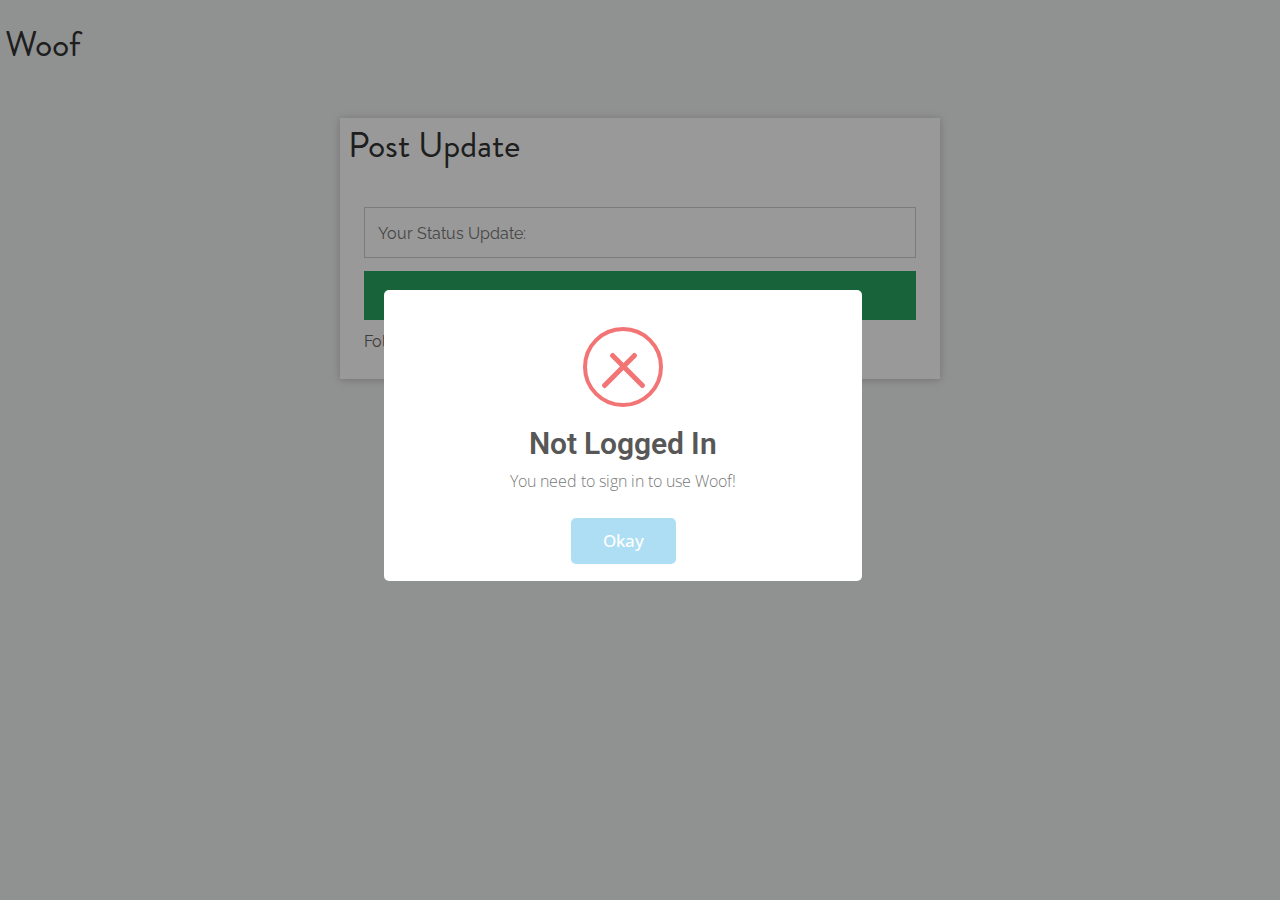
==== index.html @ 2237f7e1 "Init commit" ====
<html>

<head>

    <link href="//maxcdn.bootstrapcdn.com/bootstrap/3.2.0/css/bootstrap.min.css" rel="stylesheet">
    <link href="material/css-compiled/ripples.min.css" rel="stylesheet">
    <link href="material/css-compiled/material-wfont.min.css" rel="stylesheet">
    <link href="material/scripts/login.css" rel="stylesheet">

    <script src="http://ajax.googleapis.com/ajax/libs/jquery/1.11.1/jquery.min.js"></script>
    <script src="lib/sweet-alert.min.js"></script> <link rel="stylesheet" type="text/css" href="lib/sweet-alert.css">
    <style type="text/css">
    
    @font-face {
        font-family: brandonGrotesque;
        src: url('fonts/Brandon_reg.otf');
    }
    
    h1 {
        font-family: brandonGrotesque;
    }
    </style>

    <script type="text/javascript">
    jQuery(document).ready(function($) {
    tab = $('.tabs h3 a');

    tab.on('click', function(event) {
        event.preventDefault();
        tab.removeClass('active');
        $(this).addClass('active');

        tab_content = $(this).attr('href');
        $('div[id$="tab-content"]').removeClass('active');
        $(tab_content).addClass('active');
    });
});
    </script>

    <script type="text/javascript">

    $(window).load(function () {
         swal({title: "Not Logged In", text: "You need to sign in to use Woof!", type: "error", confirmButtonText: "Okay"});
    });

    </script>


</head>
<body>
        <script>
      window.fbAsyncInit = function() {
        FB.init({
          appId      : '766684436726376',
          xfbml      : true,
          version    : 'v2.1'
        });
      };

      (function(d, s, id){
         var js, fjs = d.getElementsByTagName(s)[0];
         if (d.getElementById(id)) {return;}
         js = d.createElement(s); js.id = id;
         js.src = "//connect.facebook.net/en_US/sdk.js";
         fjs.parentNode.insertBefore(js, fjs);
       }(document, 'script', 'facebook-jssdk'));
    </script>



    <!-- Your site -->
    <div class="header">
        <h1>Woof</h1>
        <!-- <a href="javascript:void(0)" class="btn btn-primary" style="float:right">Sign In</a> -->
    </div>

    <div class="form-wrap">
        <h1 style="padding:8px">Post Update</h1>
        <div class="tabs">
        </div><!--.tabs-->

        <div class="tabs-content">
            <div id="signup-tab-content" class="active">
                <form class="signup-form" action="" method="post">
                    <input type="email" class="input" id="user_email" autocomplete="off" placeholder="Your Status Update:">
                    <input type="submit" class="button" value="Post">
                </form><!--.login-form-->
                <div class="help-text">

                </div><!--.help-text-->
            </div><!--.signup-tab-content-->

            <div id="login-tab-content">
                <form class="login-form" action="" method="post">
                    <input type="text" class="input" id="user_login" autocomplete="off" placeholder="Email or Username">
                    <input type="password" class="input" id="user_pass" autocomplete="off" placeholder="Password">
                    <input type="checkbox" class="checkbox" id="remember_me">
                    <label for="remember_me">Remember me</label>

                    <input type="submit" class="button" value="Login">
                </form><!--.login-form-->
                <div class="help-text">
                    <p><a href="#">Forget your password?</a></p>
                </div><!--.help-text-->
            </div><!--.login-tab-content-->
                                                <div
                            class="fb-like"
                             data-share="true"
                            data-width="450"
                            data-show-faces="true">


                </div>
                <a href="https://twitter.com/afallon02" class="twitter-follow-button" data-show-count="false">Follow @afallon02</a>
            <script>!function(d,s,id){var js,fjs=d.getElementsByTagName(s)[0],p=/^http:/.test(d.location)?'http':'https';if(!d.getElementById(id)){js=d.createElement(s);js.id=id;js.src=p+'://platform.twitter.com/widgets.js';fjs.parentNode.insertBefore(js,fjs);}}(document, 'script', 'twitter-wjs');</script>
        </div><!--.tabs-content-->
    </div><!--.form-wrap-->
    


    <!-- Your site ends -->

    <script src="//code.jquery.com/jquery-1.10.2.min.js"></script>
    <script src="//maxcdn.bootstrapcdn.com/bootstrap/3.2.0/js/bootstrap.min.js"></script>

    <script src="material/scripts/ripples.js"></script>
    <script src="material/scripts/material.js"></script>

</body>

</html>
---- material/css-compiled/ripples.min.css ----
.withripple{position:relative}.ripple-wrapper{position:absolute;top:0;left:0;z-index:1;width:100%;height:100%;overflow:hidden;border-radius:2px}.ripple{position:absolute;width:20px;height:20px;margin-left:-10px;margin-top:-10px;border-radius:100%;background-color:rgba(0,0,0,.05);-webkit-transform:scale(1);-ms-transform:scale(1);transform:scale(1);-webkit-transform-origin:50%;-ms-transform-origin:50%;transform-origin:50%;opacity:0;pointer-events:none}.ripple.ripple-on{-webkit-transition:opacity .15s ease-in 0s,-webkit-transform .5s cubic-bezier(0.4,0,.2,1) .1s;transition:opacity .15s ease-in 0s,transform .5s cubic-bezier(0.4,0,.2,1) .1s;opacity:1}.ripple.ripple-out{-webkit-transition:opacity .1s linear 0s!important;transition:opacity .1s linear 0s!important;opacity:0}
---- material/css-compiled/material-wfont.min.css ----
@import url(//fonts.googleapis.com/css?family=Roboto+Condensed:300italic,400italic,700italic,400,700,300|Roboto:400,100,100italic,300,300italic,400italic,500,500italic,700,700italic);@-webkit-keyframes input-highlight{0%{left:20%;width:20%}99%{width:0;left:0;opacity:1}100%{opacity:0}}@keyframes input-highlight{0%{left:20%;width:20%}99%{width:0;left:0;opacity:1}100%{opacity:0}}.shadow-z-1{box-shadow:0 1px 3px rgba(0,0,0,.12),0 1px 2px rgba(0,0,0,.24)}.shadow-z-2{box-shadow:0 3px 6px rgba(0,0,0,.16),0 3px 6px rgba(0,0,0,.23)}.shadow-z-2-hover{box-shadow:0 3px 6px rgba(0,0,0,.2),0 3px 6px rgba(0,0,0,.28)}.shadow-z-3{box-shadow:0 10px 20px rgba(0,0,0,.19),0 6px 6px rgba(0,0,0,.23)}.shadow-z-4{box-shadow:0 14px 28px rgba(0,0,0,.25),0 10px 10px rgba(0,0,0,.22)}.shadow-z-5{box-shadow:0 19px 38px rgba(0,0,0,.3),0 15px 12px rgba(0,0,0,.22)}body{background-color:#EEE}body.inverse{background:#333}body.inverse,body.inverse .form-control{color:rgba(255,255,255,.84)}.h1,.h2,.h3,.h4,.h5,.h6,body,h1,h2,h3,h4,h5,h6{font-family:Roboto,"Helvetica Neue",Helvetica,Arial,sans-serif}.container .well,.container .well .form-control,.container .well:not([class^="well well-material-"]),.container .well:not([class^="well well-material-"]) .form-control,.container-fluid .well,.container-fluid .well .form-control,.container-fluid .well:not([class^="well well-material-"]),.container-fluid .well:not([class^="well well-material-"]) .form-control,body .well,body .well .form-control,body .well:not([class^="well well-material-"]),body .well:not([class^="well well-material-"]) .form-control{color:rgba(0,0,0,.84)}.container .well .floating-label,.container .well:not([class^="well well-material-"]) .floating-label,.container-fluid .well .floating-label,.container-fluid .well:not([class^="well well-material-"]) .floating-label,body .well .floating-label,body .well:not([class^="well well-material-"]) .floating-label{color:#7e7e7e}.container .well .form-control,.container .well:not([class^="well well-material-"]) .form-control,.container-fluid .well .form-control,.container-fluid .well:not([class^="well well-material-"]) .form-control,body .well .form-control,body .well:not([class^="well well-material-"]) .form-control{border-bottom-color:#7e7e7e}.container .well .form-control::-webkit-input-placeholder,.container .well:not([class^="well well-material-"]) .form-control::-webkit-input-placeholder,.container-fluid .well .form-control::-webkit-input-placeholder,.container-fluid .well:not([class^="well well-material-"]) .form-control::-webkit-input-placeholder,body .well .form-control::-webkit-input-placeholder,body .well:not([class^="well well-material-"]) .form-control::-webkit-input-placeholder{color:#7e7e7e}.container .well .form-control::-moz-placeholder,.container .well:not([class^="well well-material-"]) .form-control::-moz-placeholder,.container-fluid .well .form-control::-moz-placeholder,.container-fluid .well:not([class^="well well-material-"]) .form-control::-moz-placeholder,body .well .form-control::-moz-placeholder,body .well:not([class^="well well-material-"]) .form-control::-moz-placeholder{color:#7e7e7e;opacity:1}.container .well .form-control:-ms-input-placeholder,.container .well:not([class^="well well-material-"]) .form-control:-ms-input-placeholder,.container-fluid .well .form-control:-ms-input-placeholder,.container-fluid .well:not([class^="well well-material-"]) .form-control:-ms-input-placeholder,body .well .form-control:-ms-input-placeholder,body .well:not([class^="well well-material-"]) .form-control:-ms-input-placeholder{color:#7e7e7e}.container .well .create,.container .well .option,.container .well:not([class^="well well-material-"]) .create,.container .well:not([class^="well well-material-"]) .option,.container-fluid .well .create,.container-fluid .well .option,.container-fluid .well:not([class^="well well-material-"]) .create,.container-fluid .well:not([class^="well well-material-"]) .option,body .well .create,body .well .option,body .well:not([class^="well well-material-"]) .create,body .well:not([class^="well well-material-"]) .option{color:rgba(0,0,0,.84)}.container [class^="well well-material-"],.container [class^="well well-material-"] .floating-label,.container [class^="well well-material-"] .form-control,.container-fluid [class^="well well-material-"],.container-fluid [class^="well well-material-"] .floating-label,.container-fluid [class^="well well-material-"] .form-control,body [class^="well well-material-"],body [class^="well well-material-"] .floating-label,body [class^="well well-material-"] .form-control{color:rgba(255,255,255,.84)}.container [class^="well well-material-"] .form-control,.container-fluid [class^="well well-material-"] .form-control,body [class^="well well-material-"] .form-control{border-bottom-color:rgba(255,255,255,.84)}.container [class^="well well-material-"] .form-control::-webkit-input-placeholder,.container-fluid [class^="well well-material-"] .form-control::-webkit-input-placeholder,body [class^="well well-material-"] .form-control::-webkit-input-placeholder{color:rgba(255,255,255,.84)}.container [class^="well well-material-"] .form-control::-moz-placeholder,.container-fluid [class^="well well-material-"] .form-control::-moz-placeholder,body [class^="well well-material-"] .form-control::-moz-placeholder{color:rgba(255,255,255,.84);opacity:1}.container [class^="well well-material-"] .form-control:-ms-input-placeholder,.container-fluid [class^="well well-material-"] .form-control:-ms-input-placeholder,body [class^="well well-material-"] .form-control:-ms-input-placeholder{color:rgba(255,255,255,.84)}.container [class^="well well-material-"] .create,.container [class^="well well-material-"] .option,.container-fluid [class^="well well-material-"] .create,.container-fluid [class^="well well-material-"] .option,body [class^="well well-material-"] .create,body [class^="well well-material-"] .option{color:rgba(0,0,0,.84)}.container .jumbotron,.container .well,.container-fluid .jumbotron,.container-fluid .well,body .jumbotron,body .well{padding:19px;margin-bottom:20px;box-shadow:0 3px 6px rgba(0,0,0,.16),0 3px 6px rgba(0,0,0,.23);border-radius:2px;border:0}.container .jumbotron p,.container .well p,.container-fluid .jumbotron p,.container-fluid .well p,body .jumbotron p,body .well p{font-weight:300}.container .jumbotron,.container .jumbotron-default,.container .well,.container .well-default,.container-fluid .jumbotron,.container-fluid .jumbotron-default,.container-fluid .well,.container-fluid .well-default,body .jumbotron,body .jumbotron-default,body .well,body .well-default{background-color:#fff}.container .jumbotron-primary,.container .well-primary,.container-fluid .jumbotron-primary,.container-fluid .well-primary,body .jumbotron-primary,body .well-primary{background-color:#4285f4}.container .jumbotron-success,.container .well-success,.container-fluid .jumbotron-success,.container-fluid .well-success,body .jumbotron-success,body .well-success{background-color:#0f9d58}.container .jumbotron-info,.container .well-info,.container-fluid .jumbotron-info,.container-fluid .well-info,body .jumbotron-info,body .well-info{background-color:#03a9f4}.container .jumbotron-warning,.container .well-warning,.container-fluid .jumbotron-warning,.container-fluid .well-warning,body .jumbotron-warning,body .well-warning{background-color:#ff5722}.container .jumbotron-danger,.container .jumbotron-material-red,.container .well-danger,.container .well-material-red,.container-fluid .jumbotron-danger,.container-fluid .jumbotron-material-red,.container-fluid .well-danger,.container-fluid .well-material-red,body .jumbotron-danger,body .jumbotron-material-red,body .well-danger,body .well-material-red{background-color:#f44336}.container .jumbotron-material-pink,.container .well-material-pink,.container-fluid .jumbotron-material-pink,.container-fluid .well-material-pink,body .jumbotron-material-pink,body .well-material-pink{background-color:#e91e63}.container .jumbotron-material-purple,.container .well-material-purple,.container-fluid .jumbotron-material-purple,.container-fluid .well-material-purple,body .jumbotron-material-purple,body .well-material-purple{background-color:#9c27b0}.container .jumbotron-material-deeppurple,.container .well-material-deeppurple,.container-fluid .jumbotron-material-deeppurple,.container-fluid .well-material-deeppurple,body .jumbotron-material-deeppurple,body .well-material-deeppurple{background-color:#673ab7}.container .jumbotron-material-indigo,.container .well-material-indigo,.container-fluid .jumbotron-material-indigo,.container-fluid .well-material-indigo,body .jumbotron-material-indigo,body .well-material-indigo{background-color:#3f51b5}.container .jumbotron-material-lightblue,.container .well-material-lightblue,.container-fluid .jumbotron-material-lightblue,.container-fluid .well-material-lightblue,body .jumbotron-material-lightblue,body .well-material-lightblue{background-color:#03a9f4}.container .jumbotron-material-cyan,.container .well-material-cyan,.container-fluid .jumbotron-material-cyan,.container-fluid .well-material-cyan,body .jumbotron-material-cyan,body .well-material-cyan{background-color:#00bcd4}.container .jumbotron-material-teal,.container .well-material-teal,.container-fluid .jumbotron-material-teal,.container-fluid .well-material-teal,body .jumbotron-material-teal,body .well-material-teal{background-color:#009688}.container .jumbotron-material-lightgreen,.container .well-material-lightgreen,.container-fluid .jumbotron-material-lightgreen,.container-fluid .well-material-lightgreen,body .jumbotron-material-lightgreen,body .well-material-lightgreen{background-color:#8bc34a}.container .jumbotron-material-lime,.container .well-material-lime,.container-fluid .jumbotron-material-lime,.container-fluid .well-material-lime,body .jumbotron-material-lime,body .well-material-lime{background-color:#cddc39}.container .jumbotron-material-lightyellow,.container .well-material-lightyellow,.container-fluid .jumbotron-material-lightyellow,.container-fluid .well-material-lightyellow,body .jumbotron-material-lightyellow,body .well-material-lightyellow{background-color:#ffeb3b}.container .jumbotron-material-orange,.container .well-material-orange,.container-fluid .jumbotron-material-orange,.container-fluid .well-material-orange,body .jumbotron-material-orange,body .well-material-orange{background-color:#ff9800}.container .jumbotron-material-deeporange,.container .well-material-deeporange,.container-fluid .jumbotron-material-deeporange,.container-fluid .well-material-deeporange,body .jumbotron-material-deeporange,body .well-material-deeporange{background-color:#ff5722}.container .jumbotron-material-grey,.container .well-material-grey,.container-fluid .jumbotron-material-grey,.container-fluid .well-material-grey,body .jumbotron-material-grey,body .well-material-grey{background-color:#9e9e9e}.container .jumbotron-material-bluegrey,.container .well-material-bluegrey,.container-fluid .jumbotron-material-bluegrey,.container-fluid .well-material-bluegrey,body .jumbotron-material-bluegrey,body .well-material-bluegrey{background-color:#607d8b}.container .jumbotron-material-brown,.container .well-material-brown,.container-fluid .jumbotron-material-brown,.container-fluid .well-material-brown,body .jumbotron-material-brown,body .well-material-brown{background-color:#795548}.container .jumbotron-material-lightgrey,.container .well-material-lightgrey,.container-fluid .jumbotron-material-lightgrey,.container-fluid .well-material-lightgrey,body .jumbotron-material-lightgrey,body .well-material-lightgrey{background-color:#ececec}.btn{position:relative;padding:8px 30px;border:0;margin:10px 1px;cursor:pointer;border-radius:4px;text-transform:uppercase;text-decoration:none;color:rgba(255,255,255,.84);-webkit-transition:box-shadow .28s cubic-bezier(0.4,0,.2,1);transition:box-shadow .28s cubic-bezier(0.4,0,.2,1);outline:0!important}.btn:hover{color:rgba(255,255,255,.84)}.btn:hover:not(.btn-link){box-shadow:0 3px 6px rgba(0,0,0,.2),0 3px 6px rgba(0,0,0,.28)}.btn:active:not(.btn-link){box-shadow:0 10px 20px rgba(0,0,0,.19),0 6px 6px rgba(0,0,0,.23)}.btn-default:not(.btn-link),.btn:not(.btn-link){background-color:transparent}.btn-primary:not(.btn-link){background-color:#4285f4}.btn-success:not(.btn-link){background-color:#0f9d58}.btn-info:not(.btn-link){background-color:#03a9f4}.btn-warning:not(.btn-link){background-color:#ff5722}.btn-danger:not(.btn-link),.btn-material-red:not(.btn-link){background-color:#f44336}.btn-material-pink:not(.btn-link){background-color:#e91e63}.btn-material-purple:not(.btn-link){background-color:#9c27b0}.btn-material-deeppurple:not(.btn-link){background-color:#673ab7}.btn-material-indigo:not(.btn-link){background-color:#3f51b5}.btn-material-lightblue:not(.btn-link){background-color:#03a9f4}.btn-material-cyan:not(.btn-link){background-color:#00bcd4}.btn-material-teal:not(.btn-link){background-color:#009688}.btn-material-lightgreen:not(.btn-link){background-color:#8bc34a}.btn-material-lime:not(.btn-link){background-color:#cddc39}.btn-material-lightyellow:not(.btn-link){background-color:#ffeb3b}.btn-material-orange:not(.btn-link){background-color:#ff9800}.btn-material-deeporange:not(.btn-link){background-color:#ff5722}.btn-material-grey:not(.btn-link){background-color:#9e9e9e}.btn-material-bluegrey:not(.btn-link){background-color:#607d8b}.btn-material-brown:not(.btn-link){background-color:#795548}.btn-material-lightgrey:not(.btn-link){background-color:#ececec}.btn-default,.btn-default:hover,.btn-link,.btn-link:hover,.btn:not([class^="btn btn-"]),.btn:not([class^="btn btn-"]):hover{color:rgba(0,0,0,.84)}.btn-default:hover,.btn:not([class^="btn btn-"]):hover{background-color:rgba(255,255,255,.5)}.btn-raised{box-shadow:0 3px 6px rgba(0,0,0,.16),0 3px 6px rgba(0,0,0,.23);-webkit-transition:box-shadow .28s cubic-bezier(0.4,0,.2,1);transition:box-shadow .28s cubic-bezier(0.4,0,.2,1)}.btn-raised:active:not(.btn-link){box-shadow:0 10px 20px rgba(0,0,0,.19),0 6px 6px rgba(0,0,0,.23)}.open>.dropdown-toggle.btn,.open>.dropdown-toggle.btn-default{background-color:transparent}.open>.dropdown-toggle.btn-primary{background-color:#4285f4}.open>.dropdown-toggle.btn-success{background-color:#0f9d58}.open>.dropdown-toggle.btn-info{background-color:#03a9f4}.open>.dropdown-toggle.btn-warning{background-color:#ff5722}.open>.dropdown-toggle.btn-danger,.open>.dropdown-toggle.btn-material-red{background-color:#f44336}.open>.dropdown-toggle.btn-material-pink{background-color:#e91e63}.open>.dropdown-toggle.btn-material-purple{background-color:#9c27b0}.open>.dropdown-toggle.btn-material-deeppurple{background-color:#673ab7}.open>.dropdown-toggle.btn-material-indigo{background-color:#3f51b5}.open>.dropdown-toggle.btn-material-lightblue{background-color:#03a9f4}.open>.dropdown-toggle.btn-material-cyan{background-color:#00bcd4}.open>.dropdown-toggle.btn-material-teal{background-color:#009688}.open>.dropdown-toggle.btn-material-lightgreen{background-color:#8bc34a}.open>.dropdown-toggle.btn-material-lime{background-color:#cddc39}.open>.dropdown-toggle.btn-material-lightyellow{background-color:#ffeb3b}.open>.dropdown-toggle.btn-material-orange{background-color:#ff9800}.open>.dropdown-toggle.btn-material-deeporange{background-color:#ff5722}.open>.dropdown-toggle.btn-material-grey{background-color:#9e9e9e}.open>.dropdown-toggle.btn-material-bluegrey{background-color:#607d8b}.open>.dropdown-toggle.btn-material-brown{background-color:#795548}.open>.dropdown-toggle.btn-material-lightgrey{background-color:#ececec}.btn-flat{box-shadow:none!important}.btn-flat.btn-default:hover{background:0 0}.btn-group,.btn-group-vertical{position:relative;border-radius:4px;margin:10px 1px;box-shadow:0 3px 6px rgba(0,0,0,.16),0 3px 6px rgba(0,0,0,.23);-webkit-transition:box-shadow .28s cubic-bezier(0.4,0,.2,1);transition:box-shadow .28s cubic-bezier(0.4,0,.2,1)}.btn-group-vertical:active:not(.btn-link),.btn-group:active:not(.btn-link){box-shadow:0 10px 20px rgba(0,0,0,.19),0 6px 6px rgba(0,0,0,.23)}.btn-group-vertical.open .dropdown-toggle,.btn-group.open .dropdown-toggle{box-shadow:none}.btn-group-vertical.btn-group-raised,.btn-group.btn-group-raised{box-shadow:0 3px 6px rgba(0,0,0,.16),0 3px 6px rgba(0,0,0,.23);-webkit-transition:box-shadow .28s cubic-bezier(0.4,0,.2,1);transition:box-shadow .28s cubic-bezier(0.4,0,.2,1)}.btn-group-vertical.btn-group-raised:active:not(.btn-link),.btn-group.btn-group-raised:active:not(.btn-link){box-shadow:0 10px 20px rgba(0,0,0,.19),0 6px 6px rgba(0,0,0,.23)}.btn-group .btn,.btn-group .btn-group,.btn-group .btn:active,.btn-group-vertical .btn,.btn-group-vertical .btn-group,.btn-group-vertical .btn:active{box-shadow:none!important;margin:0}.btn-group .btn:active .caret,.btn-group-vertical .btn:active .caret{margin-left:-1px}.btn-group-flat{box-shadow:none!important}.btn-fab{margin:0;padding:15px;font-size:26px;width:56px;height:56px}.btn-fab,.btn-fab-default,.btn-fab:hover,.btn-fab:hover-default{background-color:transparent}.btn-fab-primary,.btn-fab:hover-primary{background-color:#4285f4}.btn-fab-success,.btn-fab:hover-success{background-color:#0f9d58}.btn-fab-info,.btn-fab:hover-info{background-color:#03a9f4}.btn-fab-warning,.btn-fab:hover-warning{background-color:#ff5722}.btn-fab-danger,.btn-fab-material-red,.btn-fab:hover-danger,.btn-fab:hover-material-red{background-color:#f44336}.btn-fab-material-pink,.btn-fab:hover-material-pink{background-color:#e91e63}.btn-fab-material-purple,.btn-fab:hover-material-purple{background-color:#9c27b0}.btn-fab-material-deeppurple,.btn-fab:hover-material-deeppurple{background-color:#673ab7}.btn-fab-material-indigo,.btn-fab:hover-material-indigo{background-color:#3f51b5}.btn-fab-material-lightblue,.btn-fab:hover-material-lightblue{background-color:#03a9f4}.btn-fab-material-cyan,.btn-fab:hover-material-cyan{background-color:#00bcd4}.btn-fab-material-teal,.btn-fab:hover-material-teal{background-color:#009688}.btn-fab-material-lightgreen,.btn-fab:hover-material-lightgreen{background-color:#8bc34a}.btn-fab-material-lime,.btn-fab:hover-material-lime{background-color:#cddc39}.btn-fab-material-lightyellow,.btn-fab:hover-material-lightyellow{background-color:#ffeb3b}.btn-fab-material-orange,.btn-fab:hover-material-orange{background-color:#ff9800}.btn-fab-material-deeporange,.btn-fab:hover-material-deeporange{background-color:#ff5722}.btn-fab-material-grey,.btn-fab:hover-material-grey{background-color:#9e9e9e}.btn-fab-material-bluegrey,.btn-fab:hover-material-bluegrey{background-color:#607d8b}.btn-fab-material-brown,.btn-fab:hover-material-brown{background-color:#795548}.btn-fab-material-lightgrey,.btn-fab:hover-material-lightgrey{background-color:#ececec}.btn-fab,.btn-fab .ripple-wrapper{border-radius:100%}.btn-fab.btn-mini{width:40px;height:40px;padding:13px;font-size:15px}.form-horizontal .checkbox{padding-top:15px}.checkbox{-webkit-transform:rotate(0deg);-ms-transform:rotate(0deg);transform:rotate(0deg)}.checkbox label{cursor:pointer;padding-left:45px;position:relative}.checkbox label span{display:block;position:absolute;left:0;-webkit-transition-duration:.2s;transition-duration:.2s}.checkbox label .check:after{display:block;position:absolute;content:"";background-color:rgba(0,0,0,.84);left:-5px;top:-15px;height:50px;width:50px;border-radius:100%;z-index:1;opacity:0;margin:0}.checkbox label .check:before{display:block;content:"";border:2px solid rgba(0,0,0,.84);height:20px;width:20px;-webkit-transition-delay:.2s;transition-delay:.2s}.checkbox .check,.checkbox-default .check{color:#0f9d58}.checkbox-primary .check{color:#4285f4}.checkbox-success .check{color:#0f9d58}.checkbox-info .check{color:#03a9f4}.checkbox-warning .check{color:#ff5722}.checkbox-danger .check,.checkbox-material-red .check{color:#f44336}.checkbox-material-pink .check{color:#e91e63}.checkbox-material-purple .check{color:#9c27b0}.checkbox-material-deeppurple .check{color:#673ab7}.checkbox-material-indigo .check{color:#3f51b5}.checkbox-material-lightblue .check{color:#03a9f4}.checkbox-material-cyan .check{color:#00bcd4}.checkbox-material-teal .check{color:#009688}.checkbox-material-lightgreen .check{color:#8bc34a}.checkbox-material-lime .check{color:#cddc39}.checkbox-material-lightyellow .check{color:#ffeb3b}.checkbox-material-orange .check{color:#ff9800}.checkbox-material-deeporange .check{color:#ff5722}.checkbox-material-grey .check{color:#9e9e9e}.checkbox-material-bluegrey .check{color:#607d8b}.checkbox-material-brown .check{color:#795548}.checkbox-material-lightgrey .check{color:#ececec}.checkbox input[type=checkbox]{opacity:0}.checkbox input[type=checkbox]~.check:before{position:absolute;top:2px;left:11px;width:18px;height:18px;border:2px solid;border-color:#5a5a5a;-webkit-animation:uncheck 300ms ease-out forwards;animation:uncheck 300ms ease-out forwards}.checkbox input[type=checkbox]:focus~.check:after{opacity:.2}.checkbox input[type=checkbox]:checked~.check:before{-webkit-animation:check 300ms ease-out forwards;animation:check 300ms ease-out forwards}.checkbox input[type=checkbox]:not(:checked)~.check:after{-webkit-animation:rippleOff 500ms linear forwards;animation:rippleOff 500ms linear forwards}.checkbox input[type=checkbox]:checked~.check:after{-webkit-animation:rippleOn 500ms linear forwards;animation:rippleOn 500ms linear forwards}.checkbox:not(:hover) input[type=checkbox]~.check:after,.checkbox:not(:hover) input[type=checkbox]~.check:before{-webkit-animation-duration:1ms;animation-duration:1ms}.checkbox input[type=checkbox][disabled]:not(:checked)~.check:before{opacity:.5}.checkbox input[type=checkbox][disabled]~.check:after{background-color:rgba(0,0,0,.84);-webkit-transform:rotate(-45deg);-ms-transform:rotate(-45deg);transform:rotate(-45deg)}.checkbox input[type=checkbox]:checked~.check:after,.checkbox-default input[type=checkbox]:checked~.check:after{background-color:#0f9d58}.checkbox-primary input[type=checkbox]:checked~.check:after{background-color:#4285f4}.checkbox-success input[type=checkbox]:checked~.check:after{background-color:#0f9d58}.checkbox-info input[type=checkbox]:checked~.check:after{background-color:#03a9f4}.checkbox-warning input[type=checkbox]:checked~.check:after{background-color:#ff5722}.checkbox-danger input[type=checkbox]:checked~.check:after,.checkbox-material-red input[type=checkbox]:checked~.check:after{background-color:#f44336}.checkbox-material-pink input[type=checkbox]:checked~.check:after{background-color:#e91e63}.checkbox-material-purple input[type=checkbox]:checked~.check:after{background-color:#9c27b0}.checkbox-material-deeppurple input[type=checkbox]:checked~.check:after{background-color:#673ab7}.checkbox-material-indigo input[type=checkbox]:checked~.check:after{background-color:#3f51b5}.checkbox-material-lightblue input[type=checkbox]:checked~.check:after{background-color:#03a9f4}.checkbox-material-cyan input[type=checkbox]:checked~.check:after{background-color:#00bcd4}.checkbox-material-teal input[type=checkbox]:checked~.check:after{background-color:#009688}.checkbox-material-lightgreen input[type=checkbox]:checked~.check:after{background-color:#8bc34a}.checkbox-material-lime input[type=checkbox]:checked~.check:after{background-color:#cddc39}.checkbox-material-lightyellow input[type=checkbox]:checked~.check:after{background-color:#ffeb3b}.checkbox-material-orange input[type=checkbox]:checked~.check:after{background-color:#ff9800}.checkbox-material-deeporange input[type=checkbox]:checked~.check:after{background-color:#ff5722}.checkbox-material-grey input[type=checkbox]:checked~.check:after{background-color:#9e9e9e}.checkbox-material-bluegrey input[type=checkbox]:checked~.check:after{background-color:#607d8b}.checkbox-material-brown input[type=checkbox]:checked~.check:after{background-color:#795548}.checkbox-material-lightgrey input[type=checkbox]:checked~.check:after{background-color:#ececec}@-webkit-keyframes uncheck{0%{top:-3px;left:17px;width:10px;height:21px;border-color:transparent #0f9d58 #0f9d58 transparent;-webkit-transform:rotate(45deg);transform:rotate(45deg)}50%{top:14px;left:17px;width:4px;height:4px;-webkit-transform:rotate(45deg);transform:rotate(45deg);border-color:transparent #0f9d58 #0f9d58 transparent}51%{border-color:#5a5a5a}100%{top:1px;left:12px;width:18px;height:18px;-webkit-transform:rotate(0deg);transform:rotate(0deg);border-color:#5a5a5a}}@keyframes uncheck{0%{top:-3px;left:17px;width:10px;height:21px;border-color:transparent #0f9d58 #0f9d58 transparent;-webkit-transform:rotate(45deg);transform:rotate(45deg)}50%{top:14px;left:17px;width:4px;height:4px;-webkit-transform:rotate(45deg);transform:rotate(45deg);border-color:transparent #0f9d58 #0f9d58 transparent}51%{border-color:#5a5a5a}100%{top:1px;left:12px;width:18px;height:18px;-webkit-transform:rotate(0deg);transform:rotate(0deg);border-color:#5a5a5a}}@-webkit-keyframes check{100%{top:-3px;left:17px;width:10px;height:21px;-webkit-transform:rotate(45deg);transform:rotate(45deg);border-color:transparent #0f9d58 #0f9d58 transparent}51%{border-left:transparent;border-top-color:transparent}50%{top:14px;left:17px;width:4px;height:4px;-webkit-transform:rotate(45deg);transform:rotate(45deg);border-color:#5a5a5a}0%{top:1px;left:12px;width:18px;height:18px;-webkit-transform:rotate(0deg);transform:rotate(0deg);border-color:#5a5a5a}}@keyframes check{100%{top:-3px;left:17px;width:10px;height:21px;-webkit-transform:rotate(45deg);transform:rotate(45deg);border-color:transparent #0f9d58 #0f9d58 transparent}51%{border-left:transparent;border-top-color:transparent}50%{top:14px;left:17px;width:4px;height:4px;-webkit-transform:rotate(45deg);transform:rotate(45deg);border-color:#5a5a5a}0%{top:1px;left:12px;width:18px;height:18px;-webkit-transform:rotate(0deg);transform:rotate(0deg);border-color:#5a5a5a}}@-webkit-keyframes rippleOn{0%{opacity:0}50%{opacity:.2}100%{opacity:0}}@keyframes rippleOn{0%{opacity:0}50%{opacity:.2}100%{opacity:0}}@-webkit-keyframes rippleOff{0%{opacity:0}50%{opacity:.2}100%{opacity:0}}@keyframes rippleOff{0%{opacity:0}50%{opacity:.2}100%{opacity:0}}.form-horizontal .radio{margin-bottom:10px}.radio label{cursor:pointer;padding-left:45px;position:relative}.radio label span{display:block;position:absolute;left:10px;top:2px;-webkit-transition-duration:.2s;transition-duration:.2s}.radio label .circle{border:2px solid rgba(0,0,0,.84);height:15px;width:15px;border-radius:100%}.radio label .check{height:15px;width:15px;border-radius:100%;background-color:rgba(0,0,0,.84);-webkit-transform:scale(0);-ms-transform:scale(0);transform:scale(0)}.radio label .check:after{display:block;position:absolute;content:"";background-color:rgba(0,0,0,.84);left:-18px;top:-18px;height:50px;width:50px;border-radius:100%;z-index:1;opacity:0;margin:0;-webkit-transform:scale(1.5);-ms-transform:scale(1.5);transform:scale(1.5)}.radio label input[type=radio]:not(:checked)~.check:after{-webkit-animation:rippleOff 500ms;animation:rippleOff 500ms}.radio label input[type=radio]:checked~.check:after{-webkit-animation:rippleOn 500ms;animation:rippleOn 500ms}.radio input[type=radio]:checked~.check,.radio-default input[type=radio]:checked~.check{background-color:rgba(0,0,0,.84)}.radio-primary input[type=radio]:checked~.check{background-color:#4285f4}.radio-success input[type=radio]:checked~.check{background-color:#0f9d58}.radio-info input[type=radio]:checked~.check{background-color:#03a9f4}.radio-warning input[type=radio]:checked~.check{background-color:#ff5722}.radio-danger input[type=radio]:checked~.check,.radio-material-red input[type=radio]:checked~.check{background-color:#f44336}.radio-material-pink input[type=radio]:checked~.check{background-color:#e91e63}.radio-material-purple input[type=radio]:checked~.check{background-color:#9c27b0}.radio-material-deeppurple input[type=radio]:checked~.check{background-color:#673ab7}.radio-material-indigo input[type=radio]:checked~.check{background-color:#3f51b5}.radio-material-lightblue input[type=radio]:checked~.check{background-color:#03a9f4}.radio-material-cyan input[type=radio]:checked~.check{background-color:#00bcd4}.radio-material-teal input[type=radio]:checked~.check{background-color:#009688}.radio-material-lightgreen input[type=radio]:checked~.check{background-color:#8bc34a}.radio-material-lime input[type=radio]:checked~.check{background-color:#cddc39}.radio-material-lightyellow input[type=radio]:checked~.check{background-color:#ffeb3b}.radio-material-orange input[type=radio]:checked~.check{background-color:#ff9800}.radio-material-deeporange input[type=radio]:checked~.check{background-color:#ff5722}.radio-material-grey input[type=radio]:checked~.check{background-color:#9e9e9e}.radio-material-bluegrey input[type=radio]:checked~.check{background-color:#607d8b}.radio-material-brown input[type=radio]:checked~.check{background-color:#795548}.radio-material-lightgrey input[type=radio]:checked~.check{background-color:#ececec}.radio input[type=radio]:checked~.circle,.radio-default input[type=radio]:checked~.circle{border-color:rgba(0,0,0,.84)}.radio-primary input[type=radio]:checked~.circle{border-color:#4285f4}.radio-success input[type=radio]:checked~.circle{border-color:#0f9d58}.radio-info input[type=radio]:checked~.circle{border-color:#03a9f4}.radio-warning input[type=radio]:checked~.circle{border-color:#ff5722}.radio-danger input[type=radio]:checked~.circle,.radio-material-red input[type=radio]:checked~.circle{border-color:#f44336}.radio-material-pink input[type=radio]:checked~.circle{border-color:#e91e63}.radio-material-purple input[type=radio]:checked~.circle{border-color:#9c27b0}.radio-material-deeppurple input[type=radio]:checked~.circle{border-color:#673ab7}.radio-material-indigo input[type=radio]:checked~.circle{border-color:#3f51b5}.radio-material-lightblue input[type=radio]:checked~.circle{border-color:#03a9f4}.radio-material-cyan input[type=radio]:checked~.circle{border-color:#00bcd4}.radio-material-teal input[type=radio]:checked~.circle{border-color:#009688}.radio-material-lightgreen input[type=radio]:checked~.circle{border-color:#8bc34a}.radio-material-lime input[type=radio]:checked~.circle{border-color:#cddc39}.radio-material-lightyellow input[type=radio]:checked~.circle{border-color:#ffeb3b}.radio-material-orange input[type=radio]:checked~.circle{border-color:#ff9800}.radio-material-deeporange input[type=radio]:checked~.circle{border-color:#ff5722}.radio-material-grey input[type=radio]:checked~.circle{border-color:#9e9e9e}.radio-material-bluegrey input[type=radio]:checked~.circle{border-color:#607d8b}.radio-material-brown input[type=radio]:checked~.circle{border-color:#795548}.radio-material-lightgrey input[type=radio]:checked~.circle{border-color:#ececec}.radio input[type=radio][disabled]~.check,.radio input[type=radio][disabled]~.circle{opacity:.5}.radio input[type=radio]{display:none}.radio input[type=radio]:checked~.check{-webkit-transform:scale(0.55);-ms-transform:scale(0.55);transform:scale(0.55)}.radio input[type=radio][disabled]~.circle{border-color:rgba(0,0,0,.84)}.radio input[type=radio][disabled]~.check{background-color:rgba(0,0,0,.84)}@keyframes rippleOn{0%{opacity:0}50%{opacity:.2}100%{opacity:0}}@keyframes rippleOff{0%{opacity:0}50%{opacity:.2}100%{opacity:0}}.form-control,.form-control-wrapper .form-control,.form-control-wrapper .form-control.focus,.form-control-wrapper .form-control:focus,.form-control.focus,.form-control:focus,fieldset[disabled] .form-control,fieldset[disabled] .form-control.focus,fieldset[disabled] .form-control:focus{padding:0;float:none;border:0;box-shadow:none;border-radius:0;background:0 0;border-bottom:1px solid #757575}.form-control-wrapper .form-control.focus:not(textarea):not(select),.form-control-wrapper .form-control:focus:not(textarea):not(select),.form-control-wrapper .form-control:not(textarea):not(select),.form-control.focus:not(textarea):not(select),.form-control:focus:not(textarea):not(select),.form-control:not(textarea):not(select),fieldset[disabled] .form-control.focus:not(textarea):not(select),fieldset[disabled] .form-control:focus:not(textarea):not(select),fieldset[disabled] .form-control:not(textarea):not(select){height:28px}.form-control-wrapper .form-control.focus:disabled,.form-control-wrapper .form-control:disabled,.form-control-wrapper .form-control:focus:disabled,.form-control.focus:disabled,.form-control:disabled,.form-control:focus:disabled,fieldset[disabled] .form-control.focus:disabled,fieldset[disabled] .form-control:disabled,fieldset[disabled] .form-control:focus:disabled{border-style:dashed}select.form-control{height:23px}select[multiple].form-control,select[multiple].form-control.focus,select[multiple].form-control:focus{height:85px}.form-control-wrapper{position:relative}.form-control-wrapper .form-control.focus,.form-control-wrapper .form-control:focus{outline:0}.form-control-wrapper .floating-label{color:#7E7E7E;font-size:14px;position:absolute;pointer-events:none;left:0;top:5px;-webkit-transition:.2s ease all;transition:.2s ease all;opacity:0}.form-control-wrapper .form-control:not(.empty)~.floating-label{top:-10px;font-size:10px;opacity:1}.form-control-wrapper .form-control.focus:invalid~.floating-label,.form-control-wrapper .form-control:focus:invalid~.floating-label{color:#f44336}.form-control-wrapper .form-control.focus~.material-input:after,.form-control-wrapper .form-control:focus~.material-input:after{background-color:#5264ae}.form-control-wrapper .form-control.focus:invalid~.material-input:after,.form-control-wrapper .form-control.focus:invalid~.material-input:before,.form-control-wrapper .form-control:focus:invalid~.material-input:after,.form-control-wrapper .form-control:focus:invalid~.material-input:before{background-color:#f44336}.form-control-wrapper .form-control.empty~.floating-label{opacity:1}.form-control-wrapper .material-input:before{position:absolute;content:"";width:100%;left:0;height:2px;background-color:#5264ae;bottom:-1px;-webkit-transform:scaleX(0);-ms-transform:scaleX(0);transform:scaleX(0);-webkit-transition:-webkit-transform 0s;transition:transform 0s}.form-control-wrapper .form-control.focus~.material-input:before,.form-control-wrapper .form-control:focus~.material-input:before{-webkit-transform:scaleX(1);-ms-transform:scaleX(1);transform:scaleX(1);-webkit-transition:-webkit-transform .2s ease-out;transition:transform .2s ease-out}.form-control-wrapper .material-input:after{content:"";position:absolute;height:18px;width:100px;margin-top:-1px;top:7px;left:0;pointer-events:none;opacity:.9;-webkit-transform-origin:left;-ms-transform-origin:left;transform-origin:left}.form-control-wrapper .input-lg~.material-input:after{height:26px}.form-control-wrapper textarea{resize:none}.form-control-wrapper textarea~.form-control-highlight{margin-top:-11px}.form-control-wrapper .form-control.focus~.material-input:after,.form-control-wrapper .form-control:focus~.material-input:after{-webkit-animation:input-highlight .3s ease;animation:input-highlight .3s ease;-webkit-animation-fill-mode:forwards;animation-fill-mode:forwards;opacity:0}.form-control-wrapper select~.material-input:after{display:none}.form-group.has-warning .material-input:before,.form-group.has-warning input.form-control.focus~.material-input:after,.form-group.has-warning input.form-control:focus~.material-input:after{background:#ff5722}.form-group.has-warning .control-label,.form-group.has-warning input.form-control:not(.empty)~.floating-label{color:#ff5722}.form-group.has-error .material-input:before,.form-group.has-error input.form-control.focus~.material-input:after,.form-group.has-error input.form-control:focus~.material-input:after{background:#f44336}.form-group.has-error .control-label,.form-group.has-error input.form-control:not(.empty)~.floating-label{color:#f44336}.form-group.has-success .material-input:before,.form-group.has-success input.form-control.focus~.material-input:after,.form-group.has-success input.form-control:focus~.material-input:after{background:#0f9d58}.form-group.has-success .control-label,.form-group.has-success input.form-control:not(.empty)~.floating-label{color:#0f9d58}.form-group.has-info .material-input:before,.form-group.has-info input.form-control.focus~.material-input:after,.form-group.has-info input.form-control:focus~.material-input:after{background:#03a9f4}.form-group.has-info .control-label,.form-group.has-info input.form-control:not(.empty)~.floating-label{color:#03a9f4}.form-group .material-input:before,.form-group-default .material-input:before{background-color:#3f51b5}.form-group-primary .material-input:before{background-color:#4285f4}.form-group-success .material-input:before{background-color:#0f9d58}.form-group-info .material-input:before{background-color:#03a9f4}.form-group-warning .material-input:before{background-color:#ff5722}.form-group-danger .material-input:before,.form-group-material-red .material-input:before{background-color:#f44336}.form-group-material-pink .material-input:before{background-color:#e91e63}.form-group-material-purple .material-input:before{background-color:#9c27b0}.form-group-material-deeppurple .material-input:before{background-color:#673ab7}.form-group-material-indigo .material-input:before{background-color:#3f51b5}.form-group-material-lightblue .material-input:before{background-color:#03a9f4}.form-group-material-cyan .material-input:before{background-color:#00bcd4}.form-group-material-teal .material-input:before{background-color:#009688}.form-group-material-lightgreen .material-input:before{background-color:#8bc34a}.form-group-material-lime .material-input:before{background-color:#cddc39}.form-group-material-lightyellow .material-input:before{background-color:#ffeb3b}.form-group-material-orange .material-input:before{background-color:#ff9800}.form-group-material-deeporange .material-input:before{background-color:#ff5722}.form-group-material-grey .material-input:before{background-color:#9e9e9e}.form-group-material-bluegrey .material-input:before{background-color:#607d8b}.form-group-material-brown .material-input:before{background-color:#795548}.form-group-material-lightgrey .material-input:before{background-color:#ececec}.form-group input.form-control:focus~.material-input:after,.form-group-default input.form-control:focus~.material-input:after{background-color:#3f51b5}.form-group-primary input.form-control:focus~.material-input:after{background-color:#4285f4}.form-group-success input.form-control:focus~.material-input:after{background-color:#0f9d58}.form-group-info input.form-control:focus~.material-input:after{background-color:#03a9f4}.form-group-warning input.form-control:focus~.material-input:after{background-color:#ff5722}.form-group-danger input.form-control:focus~.material-input:after,.form-group-material-red input.form-control:focus~.material-input:after{background-color:#f44336}.form-group-material-pink input.form-control:focus~.material-input:after{background-color:#e91e63}.form-group-material-purple input.form-control:focus~.material-input:after{background-color:#9c27b0}.form-group-material-deeppurple input.form-control:focus~.material-input:after{background-color:#673ab7}.form-group-material-indigo input.form-control:focus~.material-input:after{background-color:#3f51b5}.form-group-material-lightblue input.form-control:focus~.material-input:after{background-color:#03a9f4}.form-group-material-cyan input.form-control:focus~.material-input:after{background-color:#00bcd4}.form-group-material-teal input.form-control:focus~.material-input:after{background-color:#009688}.form-group-material-lightgreen input.form-control:focus~.material-input:after{background-color:#8bc34a}.form-group-material-lime input.form-control:focus~.material-input:after{background-color:#cddc39}.form-group-material-lightyellow input.form-control:focus~.material-input:after{background-color:#ffeb3b}.form-group-material-orange input.form-control:focus~.material-input:after{background-color:#ff9800}.form-group-material-deeporange input.form-control:focus~.material-input:after{background-color:#ff5722}.form-group-material-grey input.form-control:focus~.material-input:after{background-color:#9e9e9e}.form-group-material-bluegrey input.form-control:focus~.material-input:after{background-color:#607d8b}.form-group-material-brown input.form-control:focus~.material-input:after{background-color:#795548}.form-group-material-lightgrey input.form-control:focus~.material-input:after{background-color:#ececec}.form-group input.form-control.focus~.material-input:after,.form-group-default input.form-control.focus~.material-input:after{background-color:#3f51b5}.form-group-primary input.form-control.focus~.material-input:after{background-color:#4285f4}.form-group-success input.form-control.focus~.material-input:after{background-color:#0f9d58}.form-group-info input.form-control.focus~.material-input:after{background-color:#03a9f4}.form-group-warning input.form-control.focus~.material-input:after{background-color:#ff5722}.form-group-danger input.form-control.focus~.material-input:after,.form-group-material-red input.form-control.focus~.material-input:after{background-color:#f44336}.form-group-material-pink input.form-control.focus~.material-input:after{background-color:#e91e63}.form-group-material-purple input.form-control.focus~.material-input:after{background-color:#9c27b0}.form-group-material-deeppurple input.form-control.focus~.material-input:after{background-color:#673ab7}.form-group-material-indigo input.form-control.focus~.material-input:after{background-color:#3f51b5}.form-group-material-lightblue input.form-control.focus~.material-input:after{background-color:#03a9f4}.form-group-material-cyan input.form-control.focus~.material-input:after{background-color:#00bcd4}.form-group-material-teal input.form-control.focus~.material-input:after{background-color:#009688}.form-group-material-lightgreen input.form-control.focus~.material-input:after{background-color:#8bc34a}.form-group-material-lime input.form-control.focus~.material-input:after{background-color:#cddc39}.form-group-material-lightyellow input.form-control.focus~.material-input:after{background-color:#ffeb3b}.form-group-material-orange input.form-control.focus~.material-input:after{background-color:#ff9800}.form-group-material-deeporange input.form-control.focus~.material-input:after{background-color:#ff5722}.form-group-material-grey input.form-control.focus~.material-input:after{background-color:#9e9e9e}.form-group-material-bluegrey input.form-control.focus~.material-input:after{background-color:#607d8b}.form-group-material-brown input.form-control.focus~.material-input:after{background-color:#795548}.form-group-material-lightgrey input.form-control.focus~.material-input:after{background-color:#ececec}.form-group .control-label,.form-group-default .control-label{color:rgba(0,0,0,.84)}.form-group-primary .control-label{color:#4285f4}.form-group-success .control-label{color:#0f9d58}.form-group-info .control-label{color:#03a9f4}.form-group-warning .control-label{color:#ff5722}.form-group-danger .control-label,.form-group-material-red .control-label{color:#f44336}.form-group-material-pink .control-label{color:#e91e63}.form-group-material-purple .control-label{color:#9c27b0}.form-group-material-deeppurple .control-label{color:#673ab7}.form-group-material-indigo .control-label{color:#3f51b5}.form-group-material-lightblue .control-label{color:#03a9f4}.form-group-material-cyan .control-label{color:#00bcd4}.form-group-material-teal .control-label{color:#009688}.form-group-material-lightgreen .control-label{color:#8bc34a}.form-group-material-lime .control-label{color:#cddc39}.form-group-material-lightyellow .control-label{color:#ffeb3b}.form-group-material-orange .control-label{color:#ff9800}.form-group-material-deeporange .control-label{color:#ff5722}.form-group-material-grey .control-label{color:#9e9e9e}.form-group-material-bluegrey .control-label{color:#607d8b}.form-group-material-brown .control-label{color:#795548}.form-group-material-lightgrey .control-label{color:#ececec}.form-group input.form-control:not(.empty)~.floating-label,.form-group-default input.form-control:not(.empty)~.floating-label{color:#3f51b5}.form-group-primary input.form-control:not(.empty)~.floating-label{color:#4285f4}.form-group-success input.form-control:not(.empty)~.floating-label{color:#0f9d58}.form-group-info input.form-control:not(.empty)~.floating-label{color:#03a9f4}.form-group-warning input.form-control:not(.empty)~.floating-label{color:#ff5722}.form-group-danger input.form-control:not(.empty)~.floating-label,.form-group-material-red input.form-control:not(.empty)~.floating-label{color:#f44336}.form-group-material-pink input.form-control:not(.empty)~.floating-label{color:#e91e63}.form-group-material-purple input.form-control:not(.empty)~.floating-label{color:#9c27b0}.form-group-material-deeppurple input.form-control:not(.empty)~.floating-label{color:#673ab7}.form-group-material-indigo input.form-control:not(.empty)~.floating-label{color:#3f51b5}.form-group-material-lightblue input.form-control:not(.empty)~.floating-label{color:#03a9f4}.form-group-material-cyan input.form-control:not(.empty)~.floating-label{color:#00bcd4}.form-group-material-teal input.form-control:not(.empty)~.floating-label{color:#009688}.form-group-material-lightgreen input.form-control:not(.empty)~.floating-label{color:#8bc34a}.form-group-material-lime input.form-control:not(.empty)~.floating-label{color:#cddc39}.form-group-material-lightyellow input.form-control:not(.empty)~.floating-label{color:#ffeb3b}.form-group-material-orange input.form-control:not(.empty)~.floating-label{color:#ff9800}.form-group-material-deeporange input.form-control:not(.empty)~.floating-label{color:#ff5722}.form-group-material-grey input.form-control:not(.empty)~.floating-label{color:#9e9e9e}.form-group-material-bluegrey input.form-control:not(.empty)~.floating-label{color:#607d8b}.form-group-material-brown input.form-control:not(.empty)~.floating-label{color:#795548}.form-group-material-lightgrey input.form-control:not(.empty)~.floating-label{color:#ececec}.input-group .form-control-wrapper{margin-right:5px;margin-left:5px;bottom:-10px}.input-group .form-control-wrapper .form-control{float:none}.input-group .input-group-addon{border:0}.input-group .input-group-btn .btn{border-radius:4px}select.form-control{border:0;box-shadow:none;border-bottom:1px solid #757575;border-radius:0}select.form-control.focus,select.form-control:focus{box-shadow:none;border-color:#757575}@keyframes input-highlight{0%{left:20%;-webkit-transform:scaleX(20%);transform:scaleX(20%)}99%{-webkit-transform:scaleX(0);transform:scaleX(0);left:0;opacity:1}100%{opacity:0}}.form-control-wrapper input[type=file]{opacity:0;position:absolute;top:0;right:0;bottom:0;left:0;width:100%;height:100%;z-index:100}legend{border-bottom:0}.modal-content{box-shadow:0 3px 6px rgba(0,0,0,.16),0 3px 6px rgba(0,0,0,.23);border-radius:0;border:0}.modal-content .modal-header{border-bottom:0}.modal-content .modal-footer{border-top:0}.modal-content .modal-footer .btn+.btn{margin-bottom:10px}.list-group{border-radius:0}.list-group .list-group-item{background-color:transparent;overflow:hidden;border:0;border-radius:0;padding:0 16px}.list-group .list-group-item .row-action-primary,.list-group .list-group-item .row-picture{float:left;display:inline-block;padding-right:16px}.list-group .list-group-item .row-action-primary i,.list-group .list-group-item .row-action-primary img,.list-group .list-group-item .row-action-primary label,.list-group .list-group-item .row-picture i,.list-group .list-group-item .row-picture img,.list-group .list-group-item .row-picture label{display:block;width:56px;height:56px}.list-group .list-group-item .row-action-primary img,.list-group .list-group-item .row-picture img{background:rgba(0,0,0,.1);padding:1px}.list-group .list-group-item .row-action-primary img.circle,.list-group .list-group-item .row-picture img.circle{border-radius:100%}.list-group .list-group-item .row-action-primary i,.list-group .list-group-item .row-picture i{background:rgba(0,0,0,.25);border-radius:100%;text-align:center;line-height:56px;font-size:20px;color:#fff}.list-group .list-group-item .row-action-primary label,.list-group .list-group-item .row-picture label{margin:5px -7px -5px 7px}.list-group .list-group-item .row-content{display:inline-block;width:calc(100% - 92px);min-height:66px}.list-group .list-group-item .row-content .action-secondary{position:absolute;right:16px;top:16px}.list-group .list-group-item .row-content .action-secondary i{font-size:20px;color:rgba(0,0,0,.25);cursor:pointer}.list-group .list-group-item .row-content .action-secondary~*{max-width:calc(100% - 30px)}.list-group .list-group-item .row-content .least-content{position:absolute;right:16px;top:0;color:rgba(0,0,0,.54);font-size:14px}.list-group .list-group-item .list-group-item-heading{color:rgba(0,0,0,.77);font-size:20px;line-height:29px}.list-group .list-group-separator{clear:both;overflow:hidden;margin-top:10px;margin-bottom:10px}.list-group .list-group-separator:before{content:"";width:calc(100% - 90px);border-bottom:1px solid rgba(0,0,0,.1);float:right}.navbar{border:0;border-radius:0}.navbar .navbar-brand{position:relative;height:60px;line-height:30px;color:rgba(255,255,255,.84)}.navbar .navbar-brand:focus,.navbar .navbar-brand:hover{color:rgba(255,255,255,.84);background-color:transparent}.navbar .navbar-text{color:rgba(255,255,255,.84);margin-top:20px;margin-bottom:20px}.navbar .navbar-nav>li>a{color:rgba(255,255,255,.84);padding-top:20px;padding-bottom:20px}.navbar .navbar-nav>li>a:focus,.navbar .navbar-nav>li>a:hover{color:rgba(255,255,255,.84);background-color:transparent}.navbar .navbar-nav>.active>a,.navbar .navbar-nav>.active>a:focus,.navbar .navbar-nav>.active>a:hover{color:rgba(255,255,255,.84);background-color:rgba(0,0,0,.05)}.navbar .navbar-nav>.disabled>a,.navbar .navbar-nav>.disabled>a:focus,.navbar .navbar-nav>.disabled>a:hover{color:#e5e5e5;background-color:transparent}.navbar .navbar-toggle{margin-top:13px;border-color:transparent}.navbar .navbar-toggle:focus,.navbar .navbar-toggle:hover{background-color:transparent}.navbar .navbar-toggle .icon-bar{background-color:rgba(255,255,255,.84)}.navbar .navbar-default .navbar-toggle,.navbar .navbar-inverse .navbar-toggle{border-color:transparent}.navbar .navbar-collapse,.navbar .navbar-form{border-color:rgba(0,0,0,.1)}.navbar .navbar-nav>.open>a,.navbar .navbar-nav>.open>a:focus,.navbar .navbar-nav>.open>a:hover{background-color:rgba(0,0,0,.05);color:rgba(255,255,255,.84)}@media (max-width:767px){.navbar .navbar-nav .open .dropdown-menu>.dropdown-header{border:0;color:rgba(212,212,212,.84)}.navbar .navbar-nav .open .dropdown-menu .divider{background-color:rgba(255,255,255,.84)}.navbar .navbar-nav .open .dropdown-menu>li>a{color:rgba(255,255,255,.84)}.navbar .navbar-nav .open .dropdown-menu>li>a:focus,.navbar .navbar-nav .open .dropdown-menu>li>a:hover{color:rgba(255,255,255,.84);background-color:transparent}.navbar .navbar-nav .open .dropdown-menu>.active>a,.navbar .navbar-nav .open .dropdown-menu>.active>a:focus,.navbar .navbar-nav .open .dropdown-menu>.active>a:hover{color:rgba(255,255,255,.84);background-color:rgba(0,0,0,.05)}.navbar .navbar-nav .open .dropdown-menu>.disabled>a,.navbar .navbar-nav .open .dropdown-menu>.disabled>a:focus,.navbar .navbar-nav .open .dropdown-menu>.disabled>a:hover{color:#e5e5e5;background-color:transparent}}.navbar .btn-link,.navbar .btn-link:focus,.navbar .btn-link:hover,.navbar .navbar-link,.navbar .navbar-link:hover{color:rgba(255,255,255,.84)}.navbar .btn-link[disabled]:focus,.navbar .btn-link[disabled]:hover,fieldset[disabled] .navbar .btn-link:focus,fieldset[disabled] .navbar .btn-link:hover{color:#e5e5e5}.navbar .navbar-form{margin-top:16px}.navbar .navbar-form .form-control,.navbar .navbar-form .form-control-wrapper .form-control{border-color:rgba(255,255,255,.84);color:rgba(255,255,255,.84)}.navbar .navbar-form .form-control-wrapper .material-input:before,.navbar .navbar-form .form-control-wrapper input:focus~.material-input:after{background-color:rgba(255,255,255,.84)}.navbar .navbar-form ::-webkit-input-placeholder{color:rgba(255,255,255,.84)}.navbar .navbar-form :-moz-placeholder{color:rgba(255,255,255,.84)}.navbar .navbar-form ::-moz-placeholder{color:rgba(255,255,255,.84)}.navbar .navbar-form :-ms-input-placeholder{color:rgba(255,255,255,.84)}.navbar,.navbar-default,.navbar-primary{background-color:#4285f4}.navbar-success{background-color:#0f9d58}.navbar-info{background-color:#03a9f4}.navbar-warning{background-color:#ff5722}.navbar-danger,.navbar-material-red{background-color:#f44336}.navbar-material-pink{background-color:#e91e63}.navbar-material-purple{background-color:#9c27b0}.navbar-material-deeppurple{background-color:#673ab7}.navbar-material-indigo{background-color:#3f51b5}.navbar-material-lightblue{background-color:#03a9f4}.navbar-material-cyan{background-color:#00bcd4}.navbar-material-teal{background-color:#009688}.navbar-material-lightgreen{background-color:#8bc34a}.navbar-material-lime{background-color:#cddc39}.navbar-material-lightyellow{background-color:#ffeb3b}.navbar-material-orange{background-color:#ff9800}.navbar-material-deeporange{background-color:#ff5722}.navbar-material-grey{background-color:#9e9e9e}.navbar-material-bluegrey{background-color:#607d8b}.navbar-material-brown{background-color:#795548}.navbar-material-lightgrey{background-color:#ececec}.navbar-inverse{background-color:#3f51b5}.navbar-material-white{background-color:#FFF}.navbar-material-white .navbar-brand,.navbar-material-white .navbar-brand:focus,.navbar-material-white .navbar-brand:hover,.navbar-material-white .navbar-nav>li>a{color:rgba(0,0,0,.84)}.navbar-material-white .navbar-nav>li>a:focus,.navbar-material-white .navbar-nav>li>a:hover{color:rgba(0,0,0,.84);background-color:transparent}.navbar-material-white .navbar-nav>.active>a,.navbar-material-white .navbar-nav>.active>a:focus,.navbar-material-white .navbar-nav>.active>a:hover{color:rgba(0,0,0,.84);background-color:rgba(0,0,0,.05)}.navbar-material-white .navbar-nav>.disabled>a,.navbar-material-white .navbar-nav>.disabled>a:focus,.navbar-material-white .navbar-nav>.disabled>a:hover{color:rgba(0,0,0,.84);background-color:transparent}.navbar-material-white .navbar-nav>.open>a,.navbar-material-white .navbar-nav>.open>a:focus,.navbar-material-white .navbar-nav>.open>a:hover{background-color:rgba(0,0,0,.05);color:rgba(0,0,0,.84)}@media (max-width:1199px){.navbar .navbar-brand{height:50px;padding:10px 15px}.navbar .navbar-form{margin-top:10px}.navbar .navbar-nav>li>a{padding-top:15px;padding-bottom:15px}}.dropdown-menu{border:0;box-shadow:0 2px 5px 0 rgba(0,0,0,.26)}.dropdown-menu .divider{background-color:rgba(229,229,229,.12)}.dropdown-menu li{overflow:hidden;position:relative}.dropdown-menu li a:hover{background:rgba(0,0,0,.08)}.alert{border:0;border-radius:0}.alert .alert-link,.alert a{color:#FFF}.alert,.alert-default{background-color:#fff}.alert-primary{background-color:#4285f4}.alert-success{background-color:#0f9d58}.alert-info{background-color:#03a9f4}.alert-warning{background-color:#ff5722}.alert-danger,.alert-material-red{background-color:#f44336}.alert-material-pink{background-color:#e91e63}.alert-material-purple{background-color:#9c27b0}.alert-material-deeppurple{background-color:#673ab7}.alert-material-indigo{background-color:#3f51b5}.alert-material-lightblue{background-color:#03a9f4}.alert-material-cyan{background-color:#00bcd4}.alert-material-teal{background-color:#009688}.alert-material-lightgreen{background-color:#8bc34a}.alert-material-lime{background-color:#cddc39}.alert-material-lightyellow{background-color:#ffeb3b}.alert-material-orange{background-color:#ff9800}.alert-material-deeporange{background-color:#ff5722}.alert-material-grey{background-color:#9e9e9e}.alert-material-bluegrey{background-color:#607d8b}.alert-material-brown{background-color:#795548}.alert-material-lightgrey{background-color:#ececec}.alert-danger,.alert-info,.alert-success,.alert-warning{color:#FFF}.alert-default .alert-link,.alert-default a{color:#000}.progress{height:4px;border-radius:0;box-shadow:none;background:#c8c8c8}.progress .progress-bar{box-shadow:none}.progress .progress-bar,.progress .progress-bar-default,.progress .progress-bar-primary{background-color:#4285f4}.progress .progress-bar-success{background-color:#0f9d58}.progress .progress-bar-info{background-color:#03a9f4}.progress .progress-bar-warning{background-color:#ff5722}.progress .progress-bar-danger,.progress .progress-bar-material-red{background-color:#f44336}.progress .progress-bar-material-pink{background-color:#e91e63}.progress .progress-bar-material-purple{background-color:#9c27b0}.progress .progress-bar-material-deeppurple{background-color:#673ab7}.progress .progress-bar-material-indigo{background-color:#3f51b5}.progress .progress-bar-material-lightblue{background-color:#03a9f4}.progress .progress-bar-material-cyan{background-color:#00bcd4}.progress .progress-bar-material-teal{background-color:#009688}.progress .progress-bar-material-lightgreen{background-color:#8bc34a}.progress .progress-bar-material-lime{background-color:#cddc39}.progress .progress-bar-material-lightyellow{background-color:#ffeb3b}.progress .progress-bar-material-orange{background-color:#ff9800}.progress .progress-bar-material-deeporange{background-color:#ff5722}.progress .progress-bar-material-grey{background-color:#9e9e9e}.progress .progress-bar-material-bluegrey{background-color:#607d8b}.progress .progress-bar-material-brown{background-color:#795548}.progress .progress-bar-material-lightgrey{background-color:#ececec}.text-warning{color:#ff5722}.text-primary{color:#4285f4}.text-danger{color:#f44336}.text-success{color:#0f9d58}.text-info{color:#03a9f4}.nav-tabs{background:#4285f4}.nav-tabs>li>a{color:#FFF;border:0;margin:0}.nav-tabs>li>a:hover{background:0 0;border:0}.nav-tabs>li.active>a,.nav-tabs>li.active>a:hover,.nav-tabs>li.open>a,.nav-tabs>li.open>a:hover{background:0 0!important;border:0!important;color:#FFF!important;font-weight:500}.nav-tabs>li.disabled>a,.nav-tabs>li.disabled>a:hover{color:rgba(255,255,255,.5)}.popover,.tooltip-inner{background:#323232;color:#FFF;border-radius:2px}.tooltip,.tooltip.in{opacity:1}.popover.left .arrow:after,.popover.left .tooltip-arrow,.tooltip.left .arrow:after,.tooltip.left .tooltip-arrow{border-left-color:#323232}.popover.right .arrow:after,.popover.right .tooltip-arrow,.tooltip.right .arrow:after,.tooltip.right .tooltip-arrow{border-right-color:#323232}.popover.top .arrow:after,.popover.top .tooltip-arrow,.tooltip.top .arrow:after,.tooltip.top .tooltip-arrow{border-top-color:#323232}.popover.bottom .arrow:after,.popover.bottom .tooltip-arrow,.tooltip.bottom .arrow:after,.tooltip.bottom .tooltip-arrow{border-bottom-color:#323232}.icon,.icon-default{color:rgba(0,0,0,.84)}.icon-primary{color:#4285f4}.icon-success{color:#0f9d58}.icon-info{color:#03a9f4}.icon-warning{color:#ff5722}.icon-danger,.icon-material-red{color:#f44336}.icon-material-pink{color:#e91e63}.icon-material-purple{color:#9c27b0}.icon-material-deeppurple{color:#673ab7}.icon-material-indigo{color:#3f51b5}.icon-material-lightblue{color:#03a9f4}.icon-material-cyan{color:#00bcd4}.icon-material-teal{color:#009688}.icon-material-lightgreen{color:#8bc34a}.icon-material-lime{color:#cddc39}.icon-material-lightyellow{color:#ffeb3b}.icon-material-orange{color:#ff9800}.icon-material-deeporange{color:#ff5722}.icon-material-grey{color:#9e9e9e}.icon-material-bluegrey{color:#607d8b}.icon-material-brown{color:#795548}.icon-material-lightgrey{color:#ececec}.snackbar{background-color:#323232;color:rgba(255,255,255,.84);font-size:14px;border-radius:2px;box-shadow:0 1px 3px rgba(0,0,0,.12),0 1px 2px rgba(0,0,0,.24);height:0;-webkit-transition:-webkit-transform .2s ease-in-out,opacity .2s ease-in,height 0 linear .2s,padding 0 linear .2s,height 0 linear .2s;transition:transform .2s ease-in-out,opacity .2s ease-in,height 0 linear .2s,padding 0 linear .2s,height 0 linear .2s;-webkit-transform:translateY(200%);-ms-transform:translateY(200%);transform:translateY(200%)}.snackbar.snackbar-opened{padding:14px 15px;margin-bottom:20px;height:auto;-webkit-transition:-webkit-transform .2s ease-in-out,opacity .2s ease-in,height 0 linear .2s,height 0 linear .2s;transition:transform .2s ease-in-out,opacity .2s ease-in,height 0 linear .2s,height 0 linear .2s;-webkit-transform:none;-ms-transform:none;transform:none}.snackbar.toast{border-radius:200px}.noUi-target,.noUi-target *{-webkit-touch-callout:none;-ms-touch-action:none;-webkit-user-select:none;-moz-user-select:none;-ms-user-select:none;user-select:none;box-sizing:border-box}.noUi-base{width:100%;height:100%;position:relative}.noUi-origin{position:absolute;right:0;top:0;left:0;bottom:0}.noUi-handle{position:relative;z-index:1;box-sizing:border-box}.noUi-stacking .noUi-handle{z-index:10}.noUi-state-tap .noUi-origin{-webkit-transition:left .3s,top .3s;transition:left .3s,top .3s}.noUi-state-drag *{cursor:inherit!important}.noUi-horizontal .noUi-handle{box-sizing:border-box;width:12px;height:12px;left:-10px;top:-5px}.noUi-horizontal.noUi-extended{padding:0 15px}.noUi-horizontal.noUi-extended .noUi-origin{right:-15px}.noUi-background{height:2px;margin:20px 0}.noUi-origin{margin:0;border-radius:0;height:2px;background:#c8c8c8}.noUi-origin[style^="left: 0"] .noUi-handle{background-color:#fff;border:2px solid #c8c8c8}.noUi-origin[style^="left: 0"] .noUi-handle.noUi-active{border-width:1px}.noUi-target{border-radius:2px}.noUi-handle{border-radius:100%;cursor:default;-webkit-transition:all .2s ease-out;transition:all .2s ease-out;border:1px solid}.noUi-horizontal{height:2px;margin:15px 0}.noUi-horizontal .noUi-handle.noUi-active{-webkit-transform:scale(2.5);-ms-transform:scale(2.5);transform:scale(2.5)}[disabled].noUi-slider{opacity:.5}[disabled] .noUi-handle{cursor:not-allowed}.slider{background:#c8c8c8}.slider-default.noUi-connect,.slider-primary.noUi-connect,.slider.noUi-connect{background-color:#4285f4}.slider-success.noUi-connect{background-color:#0f9d58}.slider-info.noUi-connect{background-color:#03a9f4}.slider-warning.noUi-connect{background-color:#ff5722}.slider-danger.noUi-connect,.slider-material-red.noUi-connect{background-color:#f44336}.slider-material-pink.noUi-connect{background-color:#e91e63}.slider-material-purple.noUi-connect{background-color:#9c27b0}.slider-material-deeppurple.noUi-connect{background-color:#673ab7}.slider-material-indigo.noUi-connect{background-color:#3f51b5}.slider-material-lightblue.noUi-connect{background-color:#03a9f4}.slider-material-cyan.noUi-connect{background-color:#00bcd4}.slider-material-teal.noUi-connect{background-color:#009688}.slider-material-lightgreen.noUi-connect{background-color:#8bc34a}.slider-material-lime.noUi-connect{background-color:#cddc39}.slider-material-lightyellow.noUi-connect{background-color:#ffeb3b}.slider-material-orange.noUi-connect{background-color:#ff9800}.slider-material-deeporange.noUi-connect{background-color:#ff5722}.slider-material-grey.noUi-connect{background-color:#9e9e9e}.slider-material-bluegrey.noUi-connect{background-color:#607d8b}.slider-material-brown.noUi-connect{background-color:#795548}.slider-material-lightgrey.noUi-connect{background-color:#ececec}.slider .noUi-connect,.slider-default .noUi-connect,.slider-primary .noUi-connect{background-color:#4285f4}.slider-success .noUi-connect{background-color:#0f9d58}.slider-info .noUi-connect{background-color:#03a9f4}.slider-warning .noUi-connect{background-color:#ff5722}.slider-danger .noUi-connect,.slider-material-red .noUi-connect{background-color:#f44336}.slider-material-pink .noUi-connect{background-color:#e91e63}.slider-material-purple .noUi-connect{background-color:#9c27b0}.slider-material-deeppurple .noUi-connect{background-color:#673ab7}.slider-material-indigo .noUi-connect{background-color:#3f51b5}.slider-material-lightblue .noUi-connect{background-color:#03a9f4}.slider-material-cyan .noUi-connect{background-color:#00bcd4}.slider-material-teal .noUi-connect{background-color:#009688}.slider-material-lightgreen .noUi-connect{background-color:#8bc34a}.slider-material-lime .noUi-connect{background-color:#cddc39}.slider-material-lightyellow .noUi-connect{background-color:#ffeb3b}.slider-material-orange .noUi-connect{background-color:#ff9800}.slider-material-deeporange .noUi-connect{background-color:#ff5722}.slider-material-grey .noUi-connect{background-color:#9e9e9e}.slider-material-bluegrey .noUi-connect{background-color:#607d8b}.slider-material-brown .noUi-connect{background-color:#795548}.slider-material-lightgrey .noUi-connect{background-color:#ececec}.slider .noUi-handle,.slider-default .noUi-handle,.slider-primary .noUi-handle{background-color:#4285f4}.slider-success .noUi-handle{background-color:#0f9d58}.slider-info .noUi-handle{background-color:#03a9f4}.slider-warning .noUi-handle{background-color:#ff5722}.slider-danger .noUi-handle,.slider-material-red .noUi-handle{background-color:#f44336}.slider-material-pink .noUi-handle{background-color:#e91e63}.slider-material-purple .noUi-handle{background-color:#9c27b0}.slider-material-deeppurple .noUi-handle{background-color:#673ab7}.slider-material-indigo .noUi-handle{background-color:#3f51b5}.slider-material-lightblue .noUi-handle{background-color:#03a9f4}.slider-material-cyan .noUi-handle{background-color:#00bcd4}.slider-material-teal .noUi-handle{background-color:#009688}.slider-material-lightgreen .noUi-handle{background-color:#8bc34a}.slider-material-lime .noUi-handle{background-color:#cddc39}.slider-material-lightyellow .noUi-handle{background-color:#ffeb3b}.slider-material-orange .noUi-handle{background-color:#ff9800}.slider-material-deeporange .noUi-handle{background-color:#ff5722}.slider-material-grey .noUi-handle{background-color:#9e9e9e}.slider-material-bluegrey .noUi-handle{background-color:#607d8b}.slider-material-brown .noUi-handle{background-color:#795548}.slider-material-lightgrey .noUi-handle{background-color:#ececec}.slider .noUi-handle,.slider-default .noUi-handle,.slider-primary .noUi-handle{border-color:#4285f4}.slider-success .noUi-handle{border-color:#0f9d58}.slider-info .noUi-handle{border-color:#03a9f4}.slider-warning .noUi-handle{border-color:#ff5722}.slider-danger .noUi-handle,.slider-material-red .noUi-handle{border-color:#f44336}.slider-material-pink .noUi-handle{border-color:#e91e63}.slider-material-purple .noUi-handle{border-color:#9c27b0}.slider-material-deeppurple .noUi-handle{border-color:#673ab7}.slider-material-indigo .noUi-handle{border-color:#3f51b5}.slider-material-lightblue .noUi-handle{border-color:#03a9f4}.slider-material-cyan .noUi-handle{border-color:#00bcd4}.slider-material-teal .noUi-handle{border-color:#009688}.slider-material-lightgreen .noUi-handle{border-color:#8bc34a}.slider-material-lime .noUi-handle{border-color:#cddc39}.slider-material-lightyellow .noUi-handle{border-color:#ffeb3b}.slider-material-orange .noUi-handle{border-color:#ff9800}.slider-material-deeporange .noUi-handle{border-color:#ff5722}.slider-material-grey .noUi-handle{border-color:#9e9e9e}.slider-material-bluegrey .noUi-handle{border-color:#607d8b}.slider-material-brown .noUi-handle{border-color:#795548}.slider-material-lightgrey .noUi-handle{border-color:#ececec}.selectize-control.multi,.selectize-control.single{padding:0}.selectize-control.multi .selectize-input,.selectize-control.multi .selectize-input.input-active,.selectize-control.single .selectize-input,.selectize-control.single .selectize-input.input-active{cursor:text;background:0 0;box-shadow:none;border:0;padding:0;height:100%;font-size:14px;line-height:30px}.selectize-control.multi .selectize-input .has-items,.selectize-control.multi .selectize-input.input-active .has-items,.selectize-control.single .selectize-input .has-items,.selectize-control.single .selectize-input.input-active .has-items{padding:0}.selectize-control.multi .selectize-input.input-active:after,.selectize-control.multi .selectize-input:after,.selectize-control.single .selectize-input.input-active:after,.selectize-control.single .selectize-input:after{content:"\e611";right:5px;position:absolute;font-size:7px;font-family:Material-Design;speak:none;font-style:normal;font-weight:400;font-variant:normal;text-transform:none;line-height:4;-webkit-font-smoothing:antialiased;-moz-osx-font-smoothing:grayscale}.selectize-control.multi .selectize-input input,.selectize-control.multi .selectize-input.input-active input,.selectize-control.single .selectize-input input,.selectize-control.single .selectize-input.input-active input{font-size:14px;outline:0;border:0;background:0 0}.selectize-control.multi .selectize-input.floating-label-fix input,.selectize-control.multi .selectize-input.input-active.floating-label-fix input,.selectize-control.single .selectize-input.floating-label-fix input,.selectize-control.single .selectize-input.input-active.floating-label-fix input{opacity:0}.selectize-control.multi .selectize-input.input-active>.item,.selectize-control.multi .selectize-input.input-active>div,.selectize-control.multi .selectize-input>.item,.selectize-control.multi .selectize-input>div,.selectize-control.single .selectize-input.input-active>.item,.selectize-control.single .selectize-input.input-active>div,.selectize-control.single .selectize-input>.item,.selectize-control.single .selectize-input>div{display:inline-block;margin:0 8px 3px 0;padding:0;background:0 0;border:0}.selectize-control.multi .selectize-input.input-active>.item:after,.selectize-control.multi .selectize-input.input-active>div:after,.selectize-control.multi .selectize-input>.item:after,.selectize-control.multi .selectize-input>div:after,.selectize-control.single .selectize-input.input-active>.item:after,.selectize-control.single .selectize-input.input-active>div:after,.selectize-control.single .selectize-input>.item:after,.selectize-control.single .selectize-input>div:after{content:","}.selectize-control.multi .selectize-input.input-active>.item:last-of-type:after,.selectize-control.multi .selectize-input.input-active>div:last-of-type:after,.selectize-control.multi .selectize-input>.item:last-of-type:after,.selectize-control.multi .selectize-input>div:last-of-type:after,.selectize-control.single .selectize-input.input-active>.item:last-of-type:after,.selectize-control.single .selectize-input.input-active>div:last-of-type:after,.selectize-control.single .selectize-input>.item:last-of-type:after,.selectize-control.single .selectize-input>div:last-of-type:after{content:""}.selectize-control.multi .selectize-input.input-active>.item.active,.selectize-control.multi .selectize-input.input-active>div.active,.selectize-control.multi .selectize-input>.item.active,.selectize-control.multi .selectize-input>div.active,.selectize-control.single .selectize-input.input-active>.item.active,.selectize-control.single .selectize-input.input-active>div.active,.selectize-control.single .selectize-input>.item.active,.selectize-control.single .selectize-input>div.active{font-weight:700;background:0 0;border:0}.selectize-control.multi .selectize-dropdown,.selectize-control.single .selectize-dropdown{position:absolute;z-index:1000;border:0;width:100%!important;left:0!important;height:auto;background-color:#FFF;box-shadow:0 1px 3px rgba(0,0,0,.12),0 1px 2px rgba(0,0,0,.24);border-radius:2px;padding:0;margin-top:3px}.selectize-control.multi .selectize-dropdown .active,.selectize-control.single .selectize-dropdown .active{background-color:inherit}.selectize-control.multi .selectize-dropdown .highlight,.selectize-control.single .selectize-dropdown .highlight{background-color:#d5d8ff}.selectize-control.multi .selectize-dropdown .selected,.selectize-control.multi .selectize-dropdown .selected.active,.selectize-control.single .selectize-dropdown .selected,.selectize-control.single .selectize-dropdown .selected.active{background-color:#EEE}.selectize-control.multi .selectize-dropdown .optgroup-header,.selectize-control.multi .selectize-dropdown [data-selectable],.selectize-control.single .selectize-dropdown .optgroup-header,.selectize-control.single .selectize-dropdown [data-selectable]{padding:10px 20px;cursor:pointer}.selectize-control.multi .dropdown-active~.selectize-dropdown,.selectize-control.single .dropdown-active~.selectize-dropdown{display:block}
---- material/scripts/login.css ----
@import url(http://fonts.googleapis.com/css?family=Raleway:400,100,200,300);
* {
  margin: 0;
  padding: 0; }

a {
  color: #666;
  text-decoration: none; }
  a:hover {
    color: #4FDA8C; }

input {
  font: 16px/26px "Raleway", sans-serif; }

body {
  background-color: #f1f2f2;
  font: 16px/26px "Raleway", sans-serif; }
h1{
  padding: 5px;
}

.form-wrap {
  background-color: #fff;
  width: 600px;
  margin: 3em auto;
  box-shadow: 0px 1px 8px #BEBEBE;
  -webkit-box-shadow: 0px 1px 8px #BEBEBE;
  -moz-box-shadow: 0px 1px 8px #BEBEBE; }
  .form-wrap .tabs {
    overflow: hidden; }
    .form-wrap .tabs h3 {
      float: left;
      width: 50%; }
      .form-wrap .tabs h3 a {
        padding: 0.5em 0;
        text-align: center;
        font-weight: 400;
        background-color: #e6e7e8;
        display: block;
        color: #666; }
        .form-wrap .tabs h3 a.active {
          background-color: #fff; }
  .form-wrap .tabs-content {
    padding: 1.5em; }
    .form-wrap .tabs-content div[id$="tab-content"] {
      display: none; }
    .form-wrap .tabs-content .active {
      display: block !important; }
  .form-wrap form .input {
    box-sizing: border-box;
    -moz-box-sizing: border-box;
    color: inherit;
    font-family: inherit;
    padding: .8em 0 10px .8em;
    border: 1px solid #CFCFCF;
    outline: 0;
    display: inline-block;
    margin: 0 0 .8em 0;
    padding-right: 2em;
    width: 100%; }
  .form-wrap form .button {
    width: 100%;
    padding: .8em 0 10px .8em;
    background-color: #28A55F;
    border: none;
    color: #fff;
    cursor: pointer;
    text-transform: uppercase; }
    .form-wrap form .button:hover {
      background-color: #4FDA8C; }
  .form-wrap form .checkbox {
    visibility: hidden;
    padding: 20px;
    margin: .5em 0 1.5em; }
    .form-wrap form .checkbox:checked + label:after {
      -ms-filter: "progid:DXImageTransform.Microsoft.Alpha(Opacity=100)";
      filter: alpha(opacity=100);
      opacity: 1; }
  .form-wrap form label[for] {
    position: relative;
    padding-left: 20px;
    cursor: pointer; }
    .form-wrap form label[for]:before {
      content: '';
      position: absolute;
      border: 1px solid #CFCFCF;
      width: 17px;
      height: 17px;
      top: 0px;
      left: -14px; }
    .form-wrap form label[for]:after {
      -ms-filter: "progid:DXImageTransform.Microsoft.Alpha(Opacity=0)";
      filter: alpha(opacity=0);
      opacity: 0;
      content: '';
      position: absolute;
      width: 9px;
      height: 5px;
      background-color: transparent;
      top: 4px;
      left: -10px;
      border: 3px solid #28A55F;
      border-top: none;
      border-right: none;
      -webkit-transform: rotate(-45deg);
      -moz-transform: rotate(-45deg);
      -o-transform: rotate(-45deg);
      -ms-transform: rotate(-45deg);
      transform: rotate(-45deg); }
  .form-wrap .help-text {
    margin-top: .6em; }
    .form-wrap .help-text p {
      text-align: center;
      font-size: 14px; }
---- lib/sweet-alert.css ----
@import url(//fonts.googleapis.com/css?family=Open+Sans:400,600,700,300);
.sweet-overlay {
  background-color: rgba(0, 0, 0, 0.4);
  position: fixed;
  left: 0;
  right: 0;
  top: 0;
  bottom: 0;
  display: none;
  z-index: 1000; }

.sweet-alert {
  background-color: white;
  font-family: 'Open Sans', sans-serif;
  width: 478px;
  padding: 17px;
  border-radius: 5px;
  text-align: center;
  position: fixed;
  left: 50%;
  top: 50%;
  margin-left: -256px;
  margin-top: -200px;
  overflow: hidden;
  display: none;
  z-index: 2000; }
  @media all and (max-width: 540px) {
    .sweet-alert {
      width: auto;
      margin-left: 0;
      margin-right: 0;
      left: 15px;
      right: 15px; } }
  .sweet-alert h2 {
    color: #575757;
    font-size: 30px;
    text-align: center;
    font-weight: 600;
    text-transform: none;
    position: relative; }
  .sweet-alert p {
    color: #797979;
    font-size: 16px;
    text-align: center;
    font-weight: 300;
    position: relative;
    margin: 0;
    line-height: normal; }
  .sweet-alert button {
    background-color: #AEDEF4;
    color: white;
    border: none;
    box-shadow: none;
    font-size: 17px;
    font-weight: 500;
    border-radius: 5px;
    padding: 10px 32px;
    margin: 26px 5px 0 5px;
    cursor: pointer; }
    .sweet-alert button:focus {
      outline: none; }
    .sweet-alert button:hover {
      background-color: #a1d9f2; }
    .sweet-alert button:active {
      background-color: #81ccee; }
    .sweet-alert button.cancel {
      background-color: #D0D0D0; }
      .sweet-alert button.cancel:hover {
        background-color: #c8c8c8; }
      .sweet-alert button.cancel:active {
        background-color: #b6b6b6; }
  .sweet-alert .icon {
    width: 80px;
    height: 80px;
    border: 4px solid gray;
    border-radius: 50%;
    margin: 20px auto;
    position: relative; }
    .sweet-alert .icon.error {
      border-color: #F27474; }
      .sweet-alert .icon.error .x-mark {
        position: relative;
        display: block; }
      .sweet-alert .icon.error .line {
        position: absolute;
        height: 5px;
        width: 47px;
        background-color: #F27474;
        display: block;
        top: 37px;
        border-radius: 2px; }
        .sweet-alert .icon.error .line.left {
          -webkit-transform: rotate(45deg);
          transform: rotate(45deg);
          left: 17px; }
        .sweet-alert .icon.error .line.right {
          -webkit-transform: rotate(-45deg);
          transform: rotate(-45deg);
          right: 16px; }
    .sweet-alert .icon.warning {
      border-color: #F8BB86; }
      .sweet-alert .icon.warning .body {
        position: absolute;
        width: 5px;
        height: 47px;
        left: 50%;
        top: 10px;
        border-radius: 2px;
        margin-left: -2px;
        background-color: #F8BB86; }
      .sweet-alert .icon.warning .dot {
        position: absolute;
        width: 7px;
        height: 7px;
        border-radius: 50%;
        margin-left: -3px;
        bottom: 10px;
        background-color: #F8BB86; }
    .sweet-alert .icon.info {
      border-color: #C9DAE1; }
      .sweet-alert .icon.info::before {
        content: "";
        position: absolute;
        width: 5px;
        height: 29px;
        left: 50%;
        bottom: 17px;
        border-radius: 2px;
        margin-left: -2px;
        background-color: #C9DAE1; }
      .sweet-alert .icon.info::after {
        content: "";
        position: absolute;
        width: 7px;
        height: 7px;
        border-radius: 50%;
        margin-left: -3px;
        top: 19px;
        background-color: #C9DAE1; }
    .sweet-alert .icon.success {
      border-color: #A5DC86; }
      .sweet-alert .icon.success::before, .sweet-alert .icon.success::after {
        content: '';
        border-radius: 50%;
        position: absolute;
        width: 60px;
        height: 120px;
        background: white;
        transform: rotate(45deg); }
      .sweet-alert .icon.success::before {
        border-radius: 120px 0 0 120px;
        top: -7px;
        left: -33px;
        -webkit-transform: rotate(-45deg);
        transform: rotate(-45deg);
        -webkit-transform-origin: 60px 60px;
        transform-origin: 60px 60px; }
      .sweet-alert .icon.success::after {
        border-radius: 0 120px 120px 0;
        top: -11px;
        left: 30px;
        -webkit-transform: rotate(-45deg);
        transform: rotate(-45deg);
        -webkit-transform-origin: 0px 60px;
        transform-origin: 0px 60px; }
      .sweet-alert .icon.success .placeholder {
        width: 80px;
        height: 80px;
        border: 4px solid rgba(165, 220, 134, 0.2);
        border-radius: 50%;
        position: absolute;
        left: -4px;
        top: -4px;
        z-index: 2; }
      .sweet-alert .icon.success .fix {
        width: 5px;
        height: 90px;
        background-color: white;
        position: absolute;
        left: 28px;
        top: 8px;
        z-index: 1;
        -webkit-transform: rotate(-45deg);
        transform: rotate(-45deg); }
      .sweet-alert .icon.success .line {
        height: 5px;
        background-color: #A5DC86;
        display: block;
        border-radius: 2px;
        position: absolute;
        z-index: 2; }
        .sweet-alert .icon.success .line.tip {
          width: 25px;
          left: 14px;
          top: 46px;
          -webkit-transform: rotate(45deg);
          transform: rotate(45deg); }
        .sweet-alert .icon.success .line.long {
          width: 47px;
          right: 8px;
          top: 38px;
          -webkit-transform: rotate(-45deg);
          transform: rotate(-45deg); }
    .sweet-alert .icon.custom {
      background-size: contain;
      border-radius: 0;
      border: none;
      background-position: center center;
      background-repeat: no-repeat; }

/*
 * Animations
 */
@-webkit-keyframes showSweetAlert {
  0% {
    transform: scale(0.7);
    -webkit-transform: scale(0.7); }
  45% {
    transform: scale(1.05);
    -webkit-transform: scale(1.05); }
  80% {
    transform: scale(0.95);
    -webkit-tranform: scale(0.95); }
  100% {
    transform: scale(1);
    -webkit-transform: scale(1); } }
@-moz-keyframes showSweetAlert {
  0% {
    transform: scale(0.7);
    -webkit-transform: scale(0.7); }
  45% {
    transform: scale(1.05);
    -webkit-transform: scale(1.05); }
  80% {
    transform: scale(0.95);
    -webkit-tranform: scale(0.95); }
  100% {
    transform: scale(1);
    -webkit-transform: scale(1); } }
@keyframes showSweetAlert {
  0% {
    transform: scale(0.7);
    -webkit-transform: scale(0.7); }
  45% {
    transform: scale(1.05);
    -webkit-transform: scale(1.05); }
  80% {
    transform: scale(0.95);
    -webkit-tranform: scale(0.95); }
  100% {
    transform: scale(1);
    -webkit-transform: scale(1); } }
@-webkit-keyframes hideSweetAlert {
  0% {
    transform: scale(1);
    -webkit-transform: scale(1); }
  100% {
    transform: scale(0.5);
    -webkit-transform: scale(0.5); } }
@-moz-keyframes hideSweetAlert {
  0% {
    transform: scale(1);
    -webkit-transform: scale(1); }
  100% {
    transform: scale(0.5);
    -webkit-transform: scale(0.5); } }
@keyframes hideSweetAlert {
  0% {
    transform: scale(1);
    -webkit-transform: scale(1); }
  100% {
    transform: scale(0.5);
    -webkit-transform: scale(0.5); } }
.showSweetAlert {
  -webkit-animation: showSweetAlert 0.3s;
  -moz-animation: showSweetAlert 0.3s;
  animation: showSweetAlert 0.3s; }

.hideSweetAlert {
  -webkit-animation: hideSweetAlert 0.2s;
  -moz-animation: hideSweetAlert 0.2s;
  animation: hideSweetAlert 0.2s; }

@-webkit-keyframes animateSuccessTip {
  0% {
    width: 0;
    left: 1px;
    top: 19px; }
  54% {
    width: 0;
    left: 1px;
    top: 19px; }
  70% {
    width: 50px;
    left: -8px;
    top: 37px; }
  84% {
    width: 17px;
    left: 21px;
    top: 48px; }
  100% {
    width: 25px;
    left: 14px;
    top: 45px; } }
@-moz-keyframes animateSuccessTip {
  0% {
    width: 0;
    left: 1px;
    top: 19px; }
  54% {
    width: 0;
    left: 1px;
    top: 19px; }
  70% {
    width: 50px;
    left: -8px;
    top: 37px; }
  84% {
    width: 17px;
    left: 21px;
    top: 48px; }
  100% {
    width: 25px;
    left: 14px;
    top: 45px; } }
@keyframes animateSuccessTip {
  0% {
    width: 0;
    left: 1px;
    top: 19px; }
  54% {
    width: 0;
    left: 1px;
    top: 19px; }
  70% {
    width: 50px;
    left: -8px;
    top: 37px; }
  84% {
    width: 17px;
    left: 21px;
    top: 48px; }
  100% {
    width: 25px;
    left: 14px;
    top: 45px; } }
@-webkit-keyframes animateSuccessLong {
  0% {
    width: 0;
    right: 46px;
    top: 54px; }
  65% {
    width: 0;
    right: 46px;
    top: 54px; }
  84% {
    width: 55px;
    right: 0px;
    top: 35px; }
  100% {
    width: 47px;
    right: 8px;
    top: 38px; } }
@-moz-keyframes animateSuccessLong {
  0% {
    width: 0;
    right: 46px;
    top: 54px; }
  65% {
    width: 0;
    right: 46px;
    top: 54px; }
  84% {
    width: 55px;
    right: 0px;
    top: 35px; }
  100% {
    width: 47px;
    right: 8px;
    top: 38px; } }
@keyframes animateSuccessLong {
  0% {
    width: 0;
    right: 46px;
    top: 54px; }
  65% {
    width: 0;
    right: 46px;
    top: 54px; }
  84% {
    width: 55px;
    right: 0px;
    top: 35px; }
  100% {
    width: 47px;
    right: 8px;
    top: 38px; } }
@-webkit-keyframes rotatePlaceholder {
  0% {
    transform: rotate(-45deg);
    -webkit-transform: rotate(-45deg); }
  5% {
    transform: rotate(-45deg);
    -webkit-transform: rotate(-45deg); }
  12% {
    transform: rotate(-405deg);
    -webkit-transform: rotate(-405deg); }
  100% {
    transform: rotate(-405deg);
    -webkit-transform: rotate(-405deg); } }
@-moz-keyframes rotatePlaceholder {
  0% {
    transform: rotate(-45deg);
    -webkit-transform: rotate(-45deg); }
  5% {
    transform: rotate(-45deg);
    -webkit-transform: rotate(-45deg); }
  12% {
    transform: rotate(-405deg);
    -webkit-transform: rotate(-405deg); }
  100% {
    transform: rotate(-405deg);
    -webkit-transform: rotate(-405deg); } }
@keyframes rotatePlaceholder {
  0% {
    transform: rotate(-45deg);
    -webkit-transform: rotate(-45deg); }
  5% {
    transform: rotate(-45deg);
    -webkit-transform: rotate(-45deg); }
  12% {
    transform: rotate(-405deg);
    -webkit-transform: rotate(-405deg); }
  100% {
    transform: rotate(-405deg);
    -webkit-transform: rotate(-405deg); } }
.animateSuccessTip {
  -webkit-animation: animateSuccessTip 0.75s;
  -moz-animation: animateSuccessTip 0.75s;
  animation: animateSuccessTip 0.75s; }

.animateSuccessLong {
  -webkit-animation: animateSuccessLong 0.75s;
  -moz-animation: animateSuccessLong 0.75s;
  animation: animateSuccessLong 0.75s; }

.icon.success.animate::after {
  -webkit-animation: rotatePlaceholder 4.25s ease-in;
  -moz-animation: rotatePlaceholder 4.25s ease-in;
  animation: rotatePlaceholder 4.25s ease-in; }

@-webkit-keyframes animateErrorIcon {
  0% {
    transform: rotateX(100deg);
    -webkit-transform: rotateX(100deg);
    opacity: 0; }
  100% {
    transform: rotateX(0deg);
    -webkit-transform: rotateX(0deg);
    opacity: 1; } }
@-moz-keyframes animateErrorIcon {
  0% {
    transform: rotateX(100deg);
    -webkit-transform: rotateX(100deg);
    opacity: 0; }
  100% {
    transform: rotateX(0deg);
    -webkit-transform: rotateX(0deg);
    opacity: 1; } }
@keyframes animateErrorIcon {
  0% {
    transform: rotateX(100deg);
    -webkit-transform: rotateX(100deg);
    opacity: 0; }
  100% {
    transform: rotateX(0deg);
    -webkit-transform: rotateX(0deg);
    opacity: 1; } }
.animateErrorIcon {
  -webkit-animation: animateErrorIcon 0.5s;
  -moz-animation: animateErrorIcon 0.5s;
  animation: animateErrorIcon 0.5s; }

@-webkit-keyframes animateXMark {
  0% {
    transform: scale(0.4);
    -webkit-transform: scale(0.4);
    margin-top: 26px;
    opacity: 0; }
  50% {
    transform: scale(0.4);
    -webkit-transform: scale(0.4);
    margin-top: 26px;
    opacity: 0; }
  80% {
    transform: scale(1.15);
    -webkit-transform: scale(1.15);
    margin-top: -6px; }
  100% {
    transform: scale(1);
    -webkit-transform: scale(1);
    margin-top: 0;
    opacity: 1; } }
@-moz-keyframes animateXMark {
  0% {
    transform: scale(0.4);
    -webkit-transform: scale(0.4);
    margin-top: 26px;
    opacity: 0; }
  50% {
    transform: scale(0.4);
    -webkit-transform: scale(0.4);
    margin-top: 26px;
    opacity: 0; }
  80% {
    transform: scale(1.15);
    -webkit-transform: scale(1.15);
    margin-top: -6px; }
  100% {
    transform: scale(1);
    -webkit-transform: scale(1);
    margin-top: 0;
    opacity: 1; } }
@keyframes animateXMark {
  0% {
    transform: scale(0.4);
    -webkit-transform: scale(0.4);
    margin-top: 26px;
    opacity: 0; }
  50% {
    transform: scale(0.4);
    -webkit-transform: scale(0.4);
    margin-top: 26px;
    opacity: 0; }
  80% {
    transform: scale(1.15);
    -webkit-transform: scale(1.15);
    margin-top: -6px; }
  100% {
    transform: scale(1);
    -webkit-transform: scale(1);
    margin-top: 0;
    opacity: 1; } }
.animateXMark {
  -webkit-animation: animateXMark 0.5s;
  -moz-animation: animateXMark 0.5s;
  animation: animateXMark 0.5s; }

/*@include keyframes(simpleRotate) {
	0%		{ transform: rotateY(0deg);    }
  100% 	{ transform: rotateY(-360deg); }
}
.simpleRotate {
	@include animation('simpleRotate 0.75s');
}*/
@-webkit-keyframes pulseWarning {
  0% {
    border-color: #F8D486; }
  100% {
    border-color: #F8BB86; } }
@-moz-keyframes pulseWarning {
  0% {
    border-color: #F8D486; }
  100% {
    border-color: #F8BB86; } }
@keyframes pulseWarning {
  0% {
    border-color: #F8D486; }
  100% {
    border-color: #F8BB86; } }
.pulseWarning {
  -webkit-animation: pulseWarning 0.75s infinite alternate;
  -moz-animation: pulseWarning 0.75s infinite alternate;
  animation: pulseWarning 0.75s infinite alternate; }

@-webkit-keyframes pulseWarningIns {
  0% {
    background-color: #F8D486; }
  100% {
    background-color: #F8BB86; } }
@-moz-keyframes pulseWarningIns {
  0% {
    background-color: #F8D486; }
  100% {
    background-color: #F8BB86; } }
@keyframes pulseWarningIns {
  0% {
    background-color: #F8D486; }
  100% {
    background-color: #F8BB86; } }
.pulseWarningIns {
  -webkit-animation: pulseWarningIns 0.75s infinite alternate;
  -moz-animation: pulseWarningIns 0.75s infinite alternate;
  animation: pulseWarningIns 0.75s infinite alternate; }
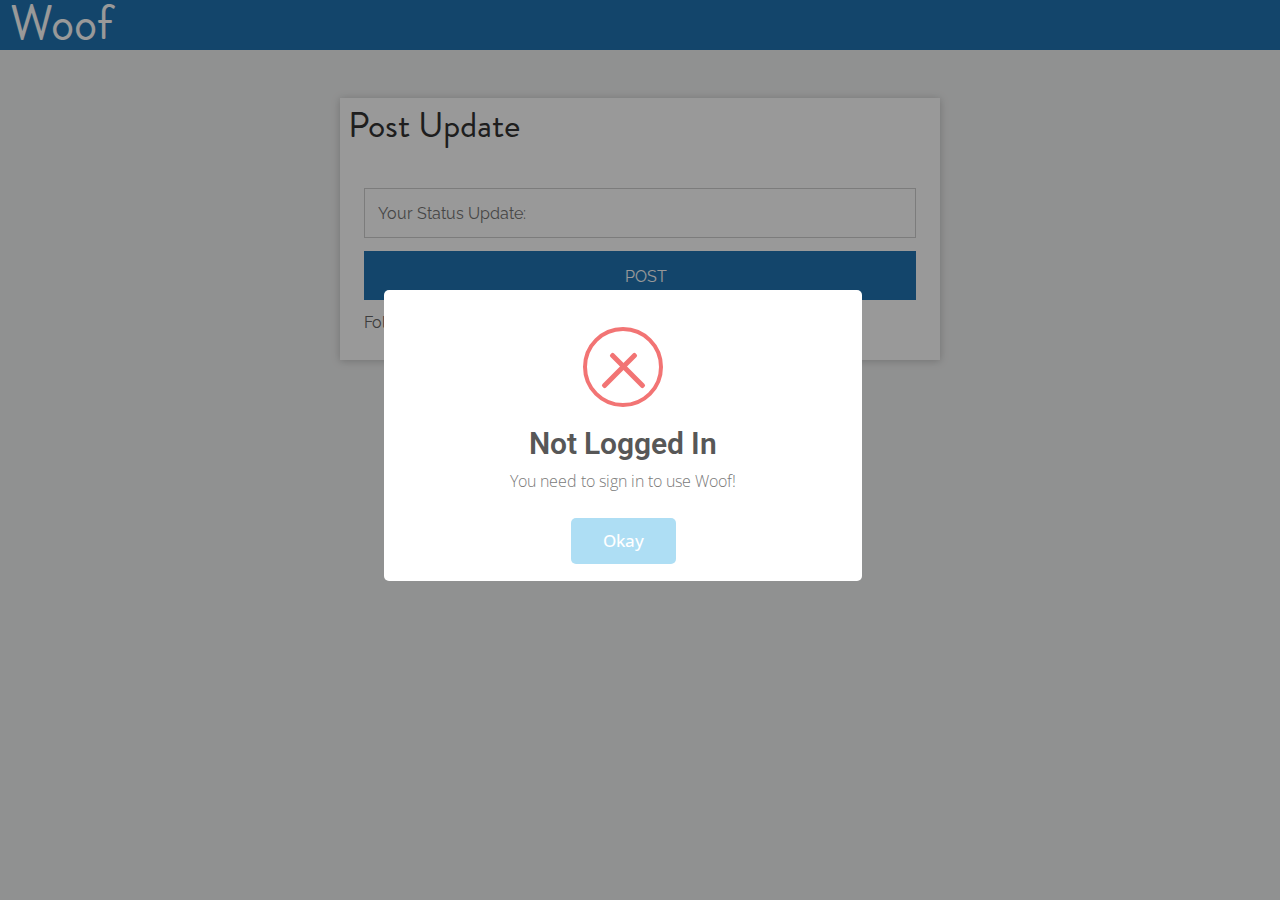
==== commit de71855c: "profile pic added" ====
--- a/index.html
+++ b/index.html
@@ -10,7 +10,7 @@
     <script src="http://ajax.googleapis.com/ajax/libs/jquery/1.11.1/jquery.min.js"></script>
     <script src="lib/sweet-alert.min.js"></script> <link rel="stylesheet" type="text/css" href="lib/sweet-alert.css">
     <style type="text/css">
-    
+
     @font-face {
         font-family: brandonGrotesque;
         src: url('fonts/Brandon_reg.otf');
@@ -19,6 +19,31 @@
     h1 {
         font-family: brandonGrotesque;
     }
+
+    #header {
+        width: 100%;
+        height: 50px;
+        background: #2174B3;
+    }
+    #title {
+        font-family: brandonGrotesque;
+        font-size: 48px;
+        padding: 10px;
+        color: white;
+    }
+    .circular {
+    width: 150px;
+    height: 150px;
+    border-radius: 75px;
+    -webkit-border-radius: 75px;
+    -moz-border-radius: 75px;
+    background: url(http://www.insidefacebook.com/wp-content/uploads/2013/01/profile-150x150.png) no-repeat;
+    position: fixed; /* or absolute */
+    top: 15%;
+    left: 15%;
+    }
+
+
     </style>
 
     <script type="text/javascript">
@@ -69,10 +94,14 @@
 
 
     <!-- Your site -->
-    <div class="header">
-        <h1>Woof</h1>
+    <div id="header">
+        <div id="title">Woof
+            
+        </div>
         <!-- <a href="javascript:void(0)" class="btn btn-primary" style="float:right">Sign In</a> -->
     </div>
+
+    <div class="circular"></div>
 
     <div class="form-wrap">
         <h1 style="padding:8px">Post Update</h1>
@@ -83,7 +112,7 @@
             <div id="signup-tab-content" class="active">
                 <form class="signup-form" action="" method="post">
                     <input type="email" class="input" id="user_email" autocomplete="off" placeholder="Your Status Update:">
-                    <input type="submit" class="button" value="Post">
+                    <input type="submit" class="button" value="Post" style="background-color:#2174B3">
                 </form><!--.login-form-->
                 <div class="help-text">
 
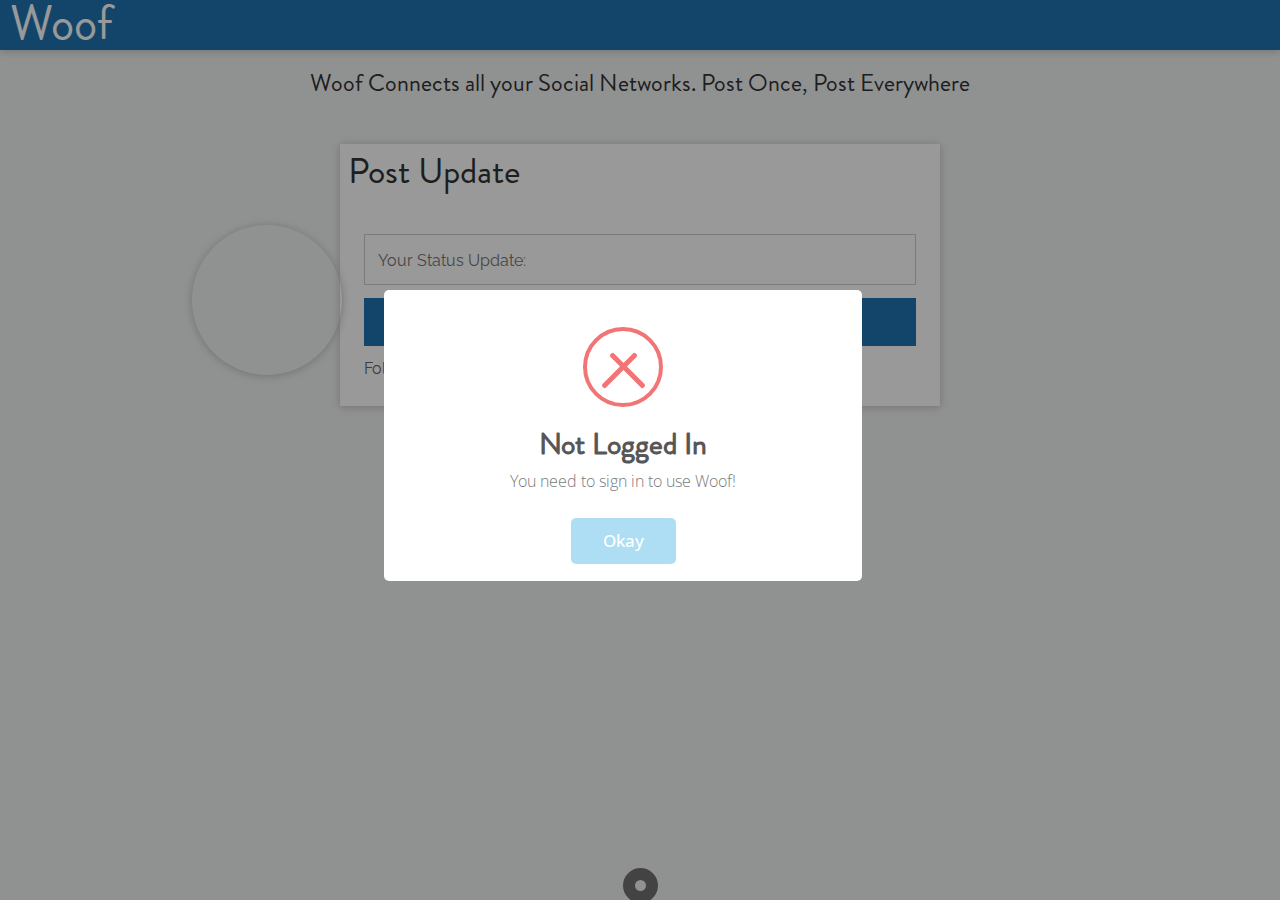
==== commit eca8e284: "updates" ====
--- a/index.html
+++ b/index.html
@@ -6,6 +6,7 @@
     <link href="material/css-compiled/ripples.min.css" rel="stylesheet">
     <link href="material/css-compiled/material-wfont.min.css" rel="stylesheet">
     <link href="material/scripts/login.css" rel="stylesheet">
+    <link href="classyFooter.css" rel="stylesheet">
 
     <script src="http://ajax.googleapis.com/ajax/libs/jquery/1.11.1/jquery.min.js"></script>
     <script src="lib/sweet-alert.min.js"></script> <link rel="stylesheet" type="text/css" href="lib/sweet-alert.css">
@@ -20,10 +21,17 @@
         font-family: brandonGrotesque;
     }
 
+    h2 {
+        font-family: brandonGrotesque;
+        font-size: 24px;
+        text-align: center;
+    }
+
     #header {
         width: 100%;
         height: 50px;
         background: #2174B3;
+        box-shadow: 0px 1px 8px #BEBEBE;
     }
     #title {
         font-family: brandonGrotesque;
@@ -39,8 +47,9 @@
     -moz-border-radius: 75px;
     background: url(http://www.insidefacebook.com/wp-content/uploads/2013/01/profile-150x150.png) no-repeat;
     position: fixed; /* or absolute */
-    top: 15%;
+    top: 25%;
     left: 15%;
+    box-shadow: 0px 1px 8px #BEBEBE;
     }
 
 
@@ -103,6 +112,8 @@
 
     <div class="circular"></div>
 
+    <h2>Woof Connects all your Social Networks. Post Once, Post Everywhere</h2>
+
     <div class="form-wrap">
         <h1 style="padding:8px">Post Update</h1>
         <div class="tabs">
@@ -145,7 +156,14 @@
         </div><!--.tabs-content-->
     </div><!--.form-wrap-->
     
-
+    <div class="footer">
+    <div id="button"></div>
+    <div id="container">
+    <div id="cont">
+    <div class="footer_center">
+       <h3 style="color:white; font-family:brandonGrotesque;
+        font-size: 20px;">Created by Adam Fallon<br>Find out More @ adamfallon.com</h3>
+    </div>
 
     <!-- Your site ends -->
 
--- a/classyFooter.css
+++ b/classyFooter.css
@@ -0,0 +1,81 @@
+@import url(http://fonts.googleapis.com/css?family=Source+Sans+Pro:300,400);
+
+section{
+  text-align:center;
+}
+.footer #button{
+	width:35px;
+	height:35px;
+	border: #727172 12px solid;
+	border-radius:35px;
+	margin:0 auto;
+	position:relative;
+	-webkit-transition: all 1s ease;
+    -moz-transition: all 1s ease;
+    -o-transition: all 1s ease;
+    -ms-transition: all 1s ease;
+    transition: all 1s ease;
+}
+.footer #button:hover{
+	width:35px;
+	height:35px;
+	border: #3A3A3A 12px solid;
+	-webkit-transition: all 1s ease;
+    -moz-transition: all 1s ease;
+    -o-transition: all 1s ease;
+    -ms-transition: all 1s ease;
+    transition: all 1s ease;
+	position:relative;
+}
+.footer {
+	bottom:0;
+	left:0;
+	position:fixed;
+    width: 100%;
+    height: 2em;
+    overflow:hidden;
+    margin:0 auto;
+	-webkit-transition: all 1s ease;
+    -moz-transition: all 1s ease;
+    -o-transition: all 1s ease;
+    -ms-transition: all 1s ease;
+    transition: all 1s ease;
+	z-index:999;
+}
+.footer:hover {
+	-webkit-transition: all 1s ease;
+    -moz-transition: all 1s ease;
+    -o-transition: all 1s ease;
+    -ms-transition: all 1s ease;
+    transition: all 1s ease;
+	height: 10em;
+}
+.footer #container{
+	margin-top:5px;
+	width:100%;
+height:100%;
+  position:relative;
+  top:0;
+  left:0;
+	background: #1C81CC;
+}
+.footer #cont{
+  position:relative;
+  top:-45px;
+  right:190px;
+	width:150px;
+	height:auto;
+	margin:0 auto;
+}
+.footer_center{
+	width:500px;
+	float:left;
+  text-align:center;
+}
+.footer h3{
+	font-family: 'Helvetica';
+	font-size: 30px;
+	font-weight: 100;
+	margin-top:70px;
+	margin-left:40px;
+}